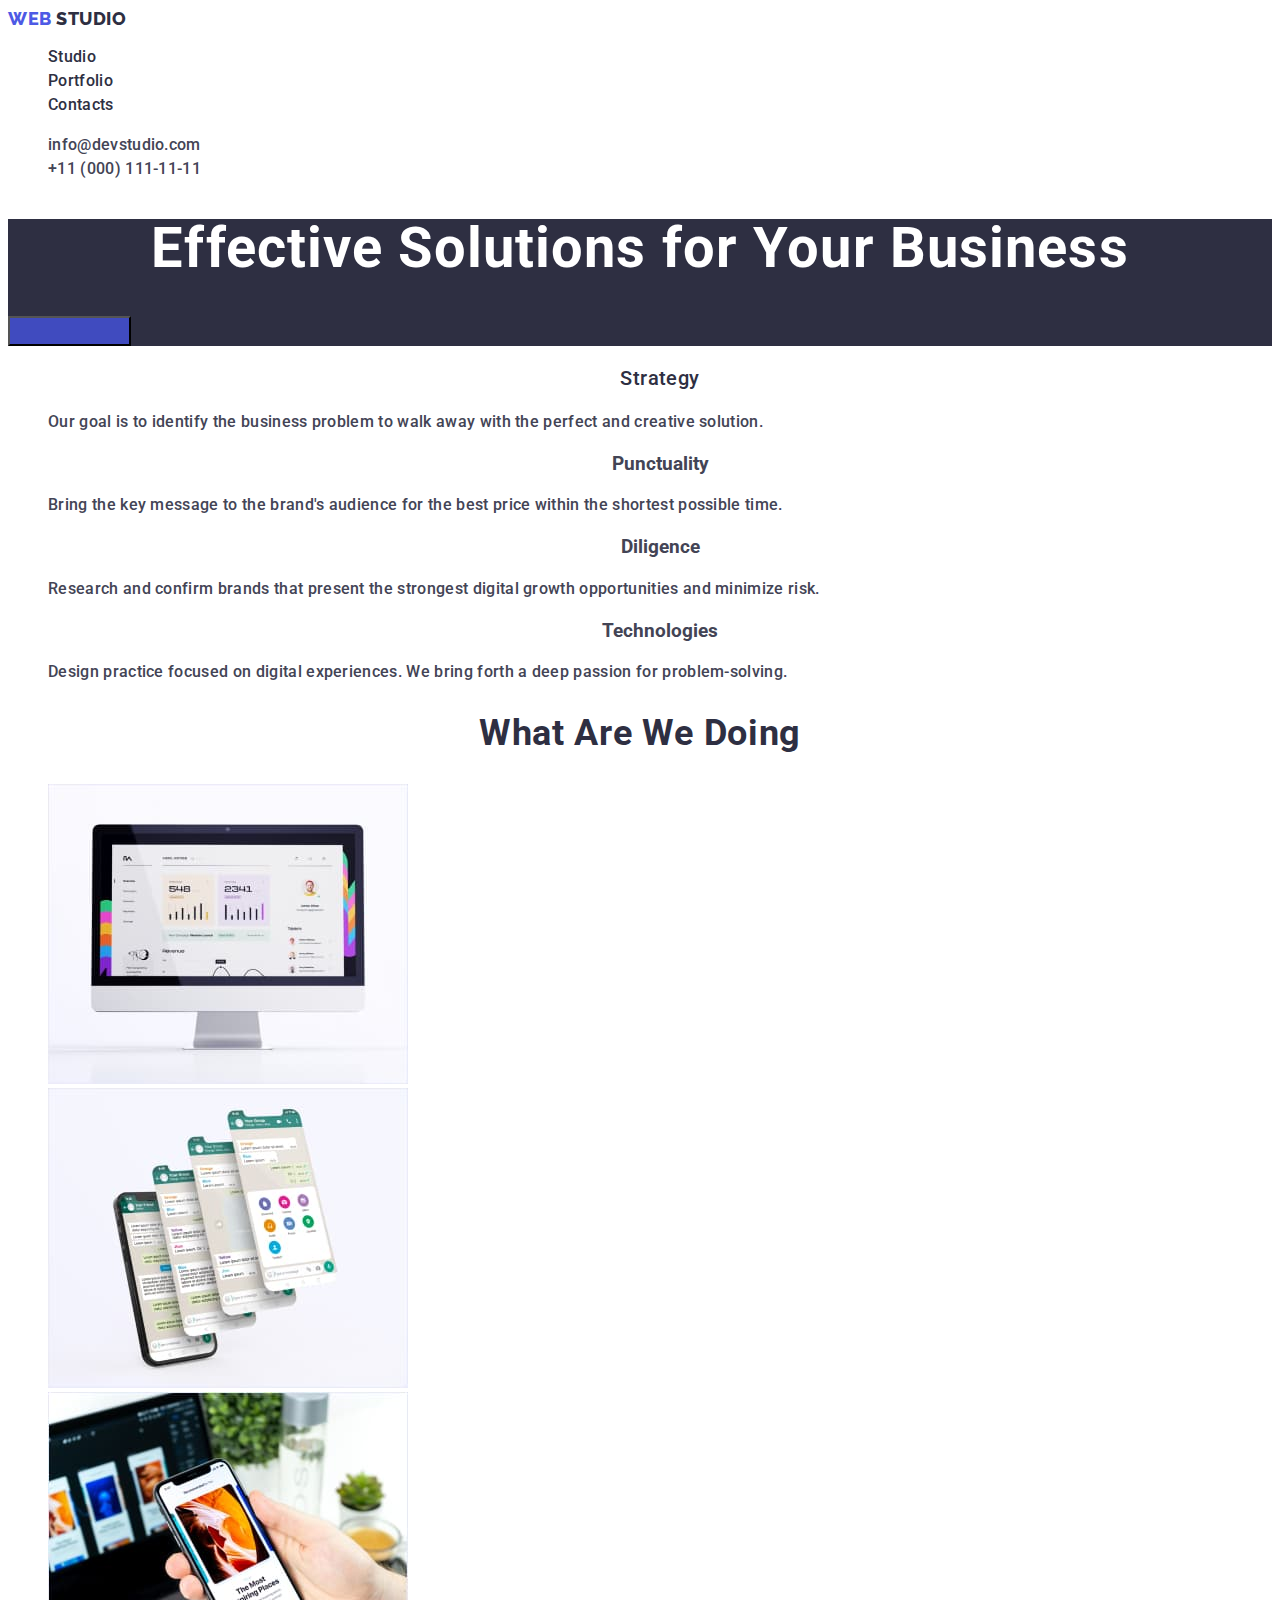
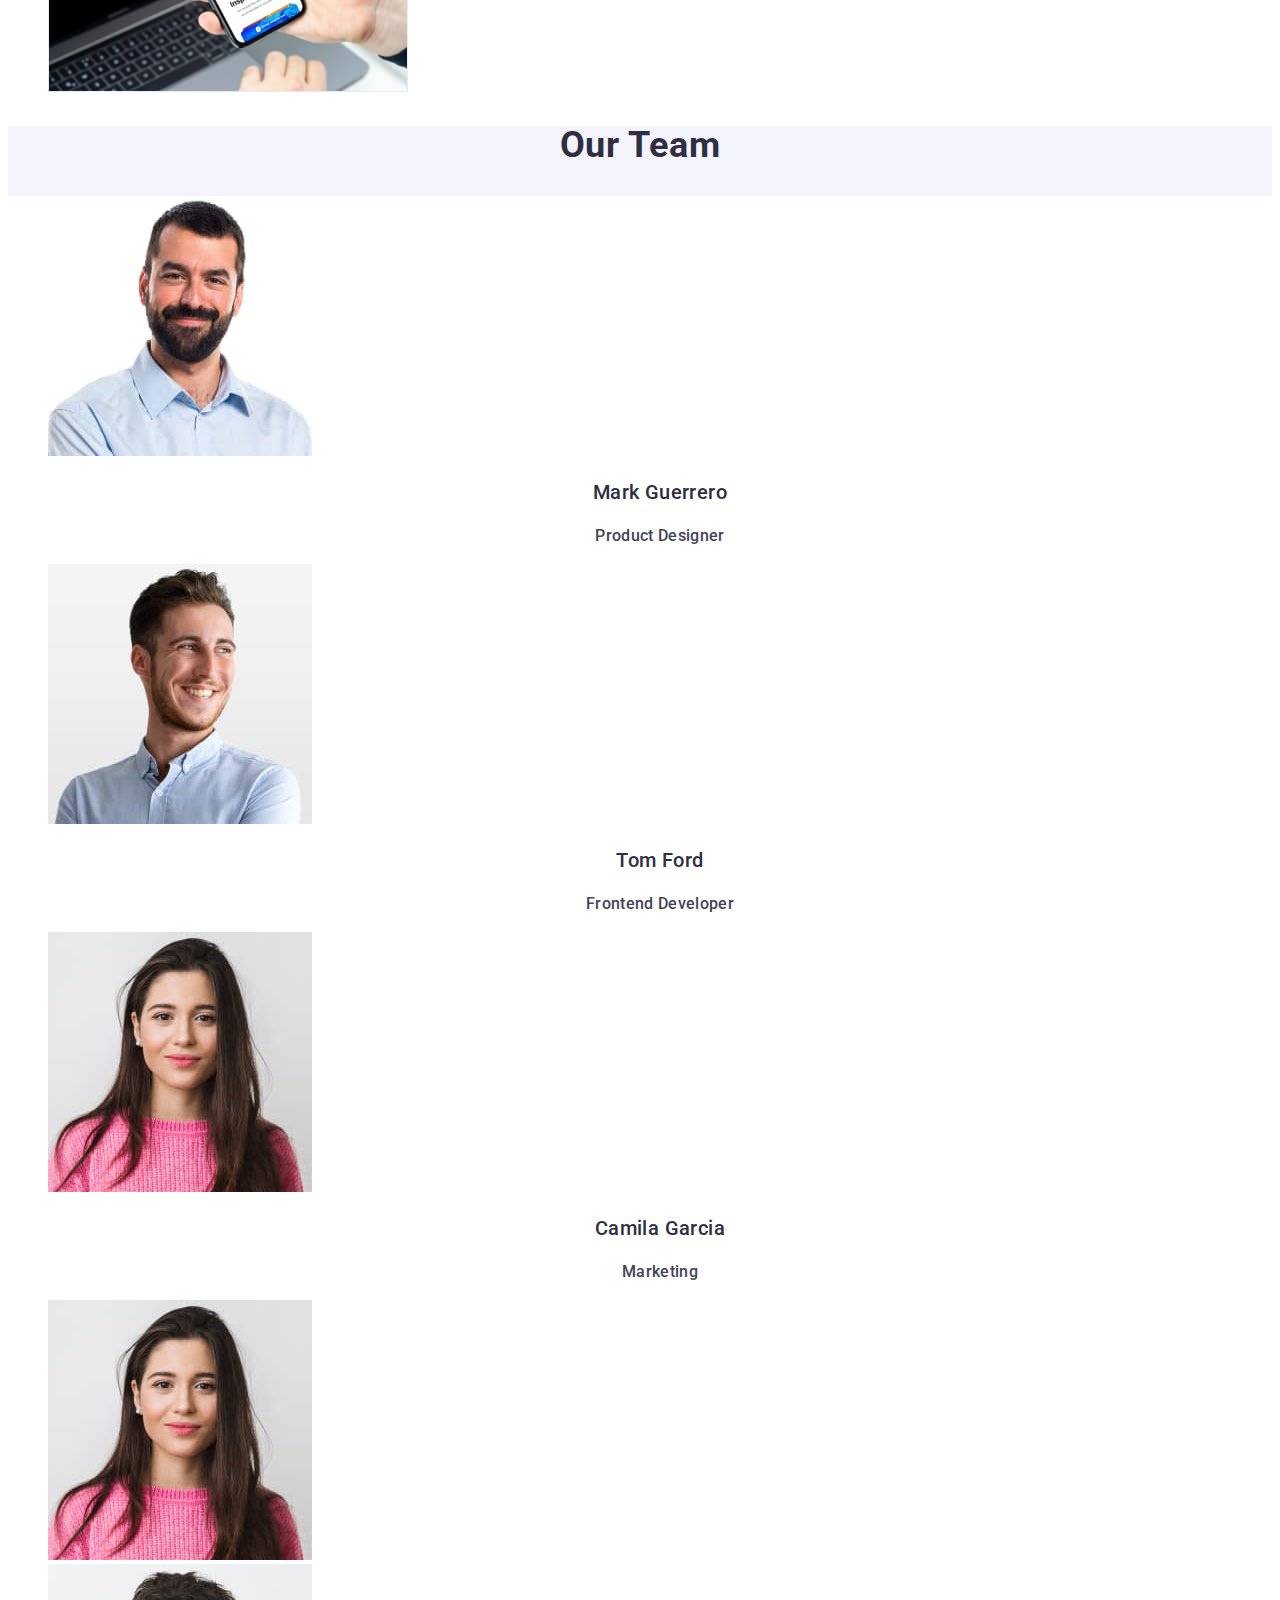
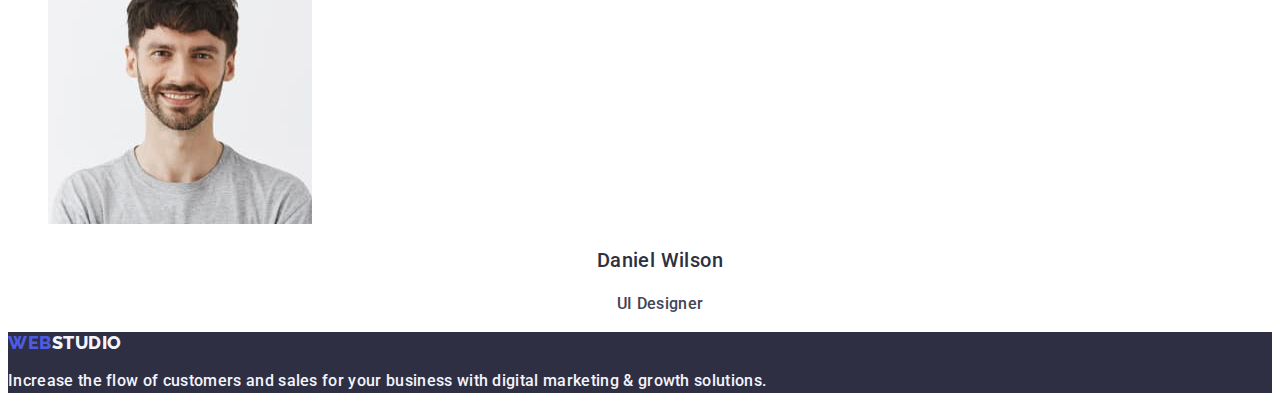
==== index.html @ c2cd4d09 "1" ====
<!DOCTYPE html>
<html lang="en">

<head>
    <meta charset="UTF-8">
    <meta name="viewport" content="width=device-width, initial-scale=1.0">
    <link rel="preconnect" href="https://fonts.googleapis.com">
    <link rel="preconnect" href="https://fonts.gstatic.com" crossorigin>
    <link href="https://fonts.googleapis.com/css2?family=Raleway:wght@800&family=Roboto:wght@400;500;700&display=swap"
        rel="stylesheet">
    <link rel="stylesheet" href="./css/styles.css">
    <title> Web studio </title>
</head>

<body>
    <header class="header">
        <nav class="header-navigation">
            <a href="index.html" class="header-logo-link link logo">Web
                <span class="logo-accent">Studio</span>
            </a>
            <ul class="header-menu list">
                <li class="header-menu-item"><a href="index.html" class=" header-menu-link link text">Studio</a>
                </li>
                <li class="header-menu-item"><a href="./portfolio.html" class="header-menu-link link text">Portfolio</a>
                </li>
                <li class="header-menu-item"><a href="" class="header-menu-link link text">Contacts</a></li>
            </ul>
        </nav>
        <!--Contacts-->
        <address class="header-adress">
            <ul class="header-contacts list">
                <li class="header-contacts-item">
                    <a href="mailto:info@devstudio.com" target="_blank" rel="noopener noreferrer"
                        class="header-contacts-link link text">
                        info@devstudio.com
                    </a>
                </li>
                <li class="header-contacts-item"> <a href="tel:+110001111111" target="_blank" rel="noopener noreferrer"
                        class="header-contacts-link link text">+11 (000) 111-11-11</a>
                </li>
            </ul>
        </address>
    </header>

    <main>
        <section class="hero">
            <h1 class="hero-title">Effective Solutions for Your Business</h1>
            <button type="button" class="hero-button button">
                Order Service
            </button>
        </section>
        <section class="advantages">
            <h1 class="visually-hidden"> Feature </h1>
            <ul class="advantages-list list">
                <li class="advantages-item">
                    <h3 class="advantages-subtitle hed3">Strategy</h3>
                    <p class="advantages-item-text text">Our goal is to identify the business problem to walk away with
                        the
                        perfect and creative
                        solution.
                    </p>
                </li>
                <li class="advantages-item">
                    <h3 class="advantages-subtitle h3">Punctuality</h3>
                    <p class="advantages-item-text text">Bring the key message to the brand's audience for the best
                        price
                        within the shortest possible
                        time.
                    </p>
                </li>
                <li class="advantages-item">
                    <h3 class="advantages-subtitle h3">Diligence</h3>
                    <p class="advantages-item-text text">Research and confirm brands that present the strongest digital
                        growth opportunities and
                        minimize risk.</p>
                </li>
                <li class="advantages-item">
                    <h3 class="advantages-subtitle h3">Technologies</h3>
                    <p class="advantages-item-text text">Design practice focused on digital experiences. We bring forth
                        a
                        deep passion for
                        problem-solving.
                    </p>
                </li>
            </ul>
        </section>
        <section class="doing">
            <h2 class="doing-title hed2">What are we doing</h2>
            <ul class="doing-list list">
                <li class="doing-item"> <img src="./images/what/computer.jpg" alt="computer" width="360" height="300"
                        class="doing-img">
                </li>
                <li class="doing-item"><img src="./images/what/Rectangle71.jpg" alt="advertising" width="360"
                        height="300" class="doing-img"></li>
                <li class="doing-item"><img src="./images/what/handy.jpg" alt="mobile phone" width="360" height="300"
                        class="doing-img">
                </li>
            </ul>
        </section>
        <section class="team">
            <h2 class="team-title hed2"> Our Team</h2>
            <ul class="team-list list">
                <li class="team-item"><img src="./images/team_card/product_designer.jpg" alt="Mark Guerrero Designer"
                        width="264" height="260" class="team-img">
                    <h3 class="team-subtitle hed3">Mark Guerrero</h3>
                    <p class="team-subtile-text text">Product Designer</p>
                </li>
                <li class="team-item"><img src="./images/team_card/frontend_developer.jpg" alt="Tom Ford front develper"
                        width="264" height="260">
                    <h3 class="team-subtitle hed3">Tom Ford</h3>
                    <p class="team-subtile-text text">Frontend Developer</p>
                <li class="team-item"><img src="./images/team_card/marketing.jpg" alt="Camila Garcia Marketing"
                        width="264" height="260">
                    <h3 class="team-subtitle hed3">Camila Garcia</h3>
                    <p class="team-subtile-text text">Marketing</p>
                </li>
                <li class="team-item"><img src="./images/team_card/marketing.jpg" alt="Camila Garcia Marketing"
                        width="264" height="260">
                <li><img src="./images/team_card/utI_designer.jpg" alt="Daniel Wilson Designer" width="264"
                        height="260">
                    <h3 class="team-subtitle hed3">Daniel Wilson</h3>
                    <p class="team-subtile-text text">UI Designer</p>
                </li>
            </ul>
        </section>
    </main>

    <footer class="footer">
        <a href="./index.html" class="footter-logo-link link logo">Web<span class="logo-accent logo light">Studio</span>
        </a>

        <p class="footer-text text">Increase the flow of customers and sales for your business with digital marketing
            &#x26;
            growth solutions.
        </p>
    </footer>
</body>

</html>
---- css/styles.css ----
:root {
        --accent-color: #4D5AE5;
        --color: #2e2f42;
        --add-color: #434455;
        --light-color: #ffffff;
    }

    body {
        font-family: "Roboto", sans-serif;
        color: #434455;
        background-color: #ffffff;
    }

    .visually-hidden {
        position: absolute;
        width: 1px;
        height: 1px;
        margin: -1px;
        border: 0;
        padding: 0;
        white-space: nowrap;
        clip-path: inset(100%);
        clip: rect(0 0 0 0);
        overflow: hidden;
    }

    .link {
        text-decoration: none;
    }

    .list {
        list-style-type: none;
    }

    .hed2 {
        color: var(--color);
        text-align: center;
        font-family: inherit;
        font-size: 36px;
        font-weight: 700;
        line-height: 1.11;
        letter-spacing: 0.02em;
        text-transform: capitalize;

    }

    .hed3 {
        color: var(--color);
        font-size: 20px;
        font-family: inherit;
        font-weight: 500;
        line-height: 1.2;
        letter-spacing: 0.02em;
    }

    .text {
        font-family: inherit;
        font-size: 16px;
        font-weight: 500;
        line-height: 1.5;
        letter-spacing: 0.02em;
    }

    .button {
        text-align: center;
        font-family: inherit;
        font-size: 16px;
        font-weight: 500;
        line-height: 1.5;
        letter-spacing: 0.04em;
        cursor: pointer;
    }

    /*----------------HEADER----------------*/
    header-adress {}

    .logo {
        font-size: 18px;
        font-family: "Raleway", sans-serif;
        font-weight: 800;
        line-height: 1.17;
        letter-spacing: 0.03em;
        text-transform: uppercase;
        /* display: flex;*/
        flex-direction: column;
        justify-content: center;
    }

    .header-logo-link {
        color: var(--accent-color);
        width: 44px;
        height: 21px;
    }

    .logo-accent {
        color: var(--color);
        width: 71px;
    }

    .header-menu-link {
        color: var(--color);
    }

    .header-menu-link:hover,
    .header-menu-link:focus {
        color: #404bbf;
    }

    .header-contacts-link {
        color: var(--add-color);
        font-family: inherit;
        font-size: 16px;
        line-height: 1.5;
        letter-spacing: 0.02em;
        font-style: normal;
    }

    .header-contacts-link:hover,
    .header-contacts-link:focus {
        color: #404bbf;
    }

    /*!------------------------HERO------------------*/
    .hero {
        background-color: var(--color);
    }

    .hero-title {
        color: var(--light-color);
        text-align: center;
        font-family: inherit;
        font-size: 56px;
        font-weight: 700;
        line-height: 1.07;
        letter-spacing: 0.02em;
    }

    .hero-button {
        color: #404BBF;
        background-color: #404BBF;
    }

    /**-------------ADVANAGES---------------*/
    .advantages {}

    .advantages-list {}

    .advantages-item {}

    .advantages-subtitle {
        text-align: center;
    }

    .advantages-item-text {
        color: var(--add-color);
    }

    /*!-----------------------DOING------------------*/
    .doing {}

    .doing-title {}

    .doing-list {}

    .doing-item {}

    .doing-img {}

    /*----------------TEAM----------------*/
    .team {
        background-color: #F4F4FD;
    }

    .team-title {}

    .team-list {
        background-color: var(--light-color);
    }

    .team-item {}

    .team-img {}

    .team-subtitle {
        text-align: center;
    }

    .team-subtile-text {
        color: var(--add-color);
        text-align: center;
    }

    /*?----------------FOOTER---------------*/
    .footer {
        background-color: var(--color);
    }

    .logo-accent.light {
        color: #F4F4FD;
    }

    .footter-logo-link {
        color: var(--accent-color);
        width: 44px;
        height: 21px;
    }

    .footer-text {
        color: #F4F4FD;

    }

    /*?-----------------PORTFOLIO----------------*/
    .porfolio {}

    .porfolio-list-nav {}

    .portfolio-nav-item {}

    .porfolio-button {}

    .porfolio-button.dark {
        color: var(--light-color);
        background-color: #404BBF;
    }

    .porfolio-button.light {
        color: var(--accent-color);
        background-color: #F4F4FD;
    }

    .portfolio-list-card {}

    .portfolio-card-item {}

    .portfolio-card-title {}

    .portfolio-card-link {}

    .portfolio-card-subtitle {
        color: var(--add-color);
    }

    .portfolio-subile-link {}
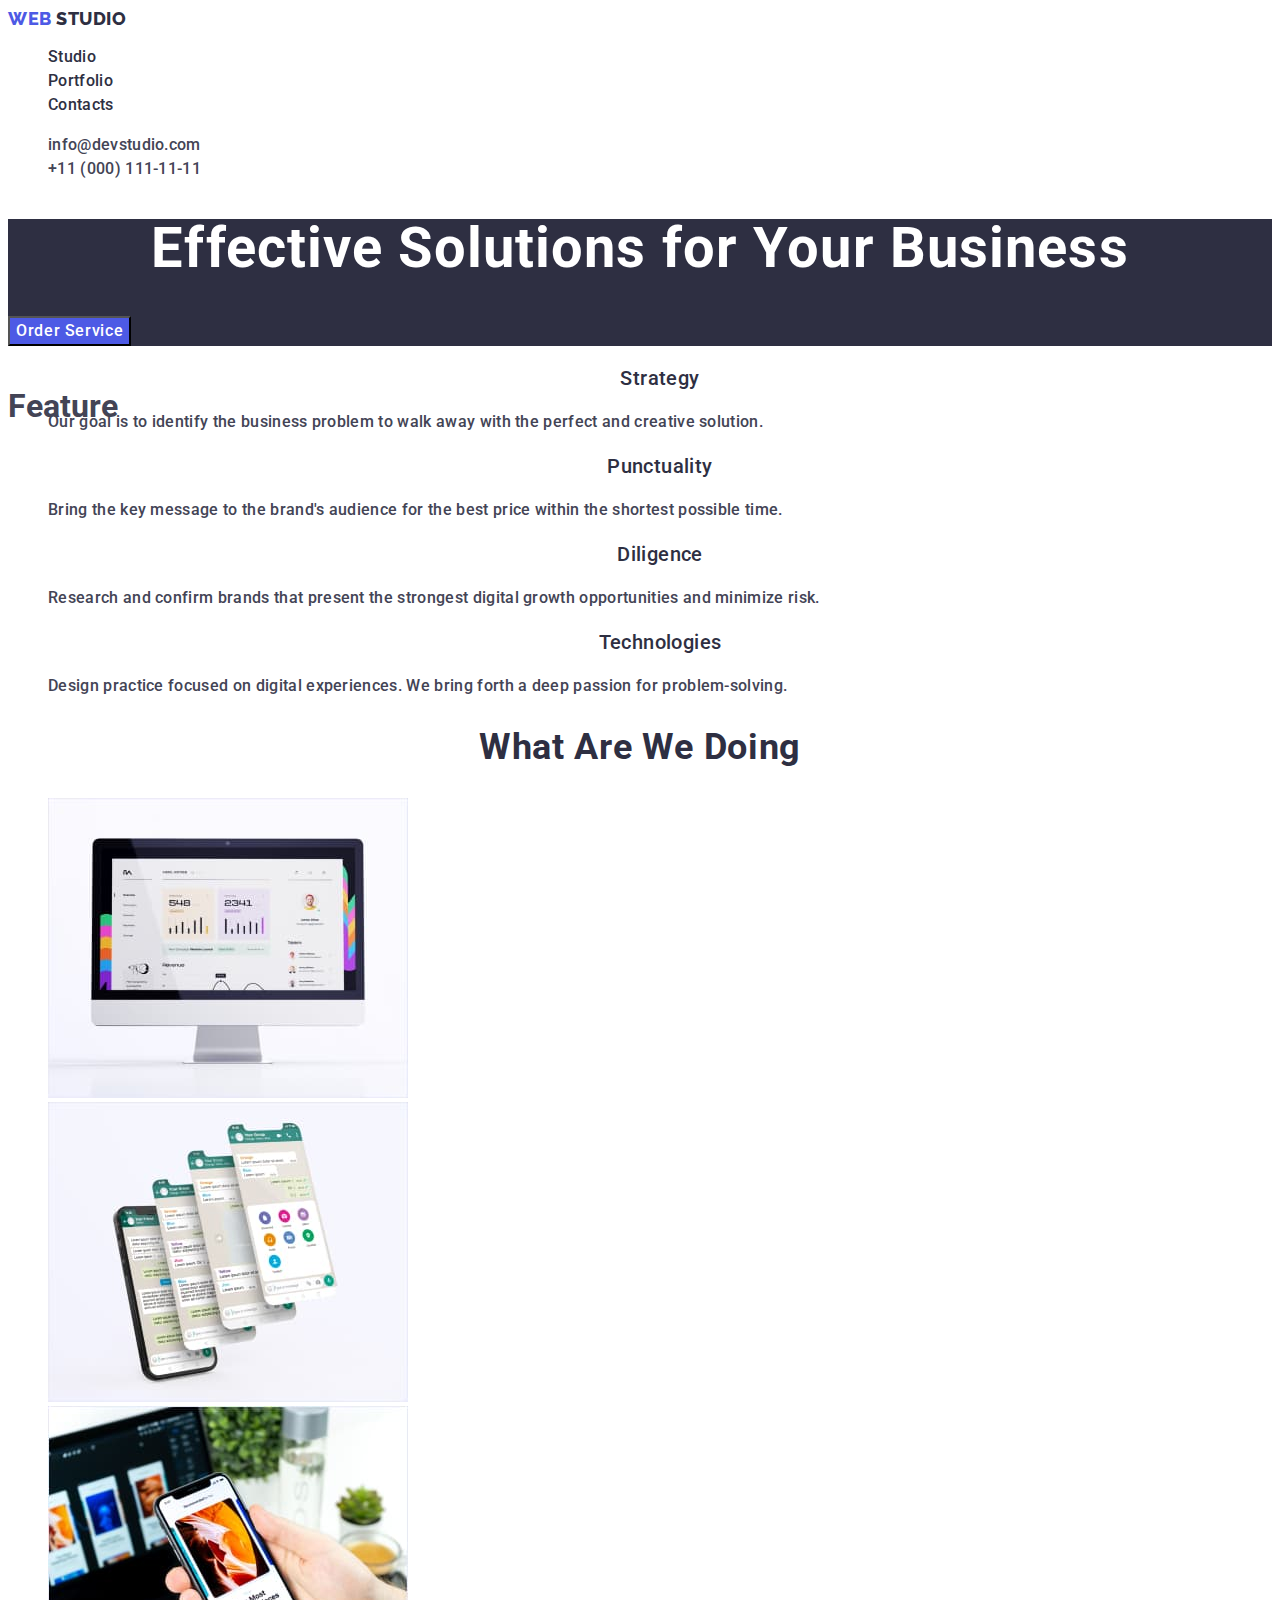
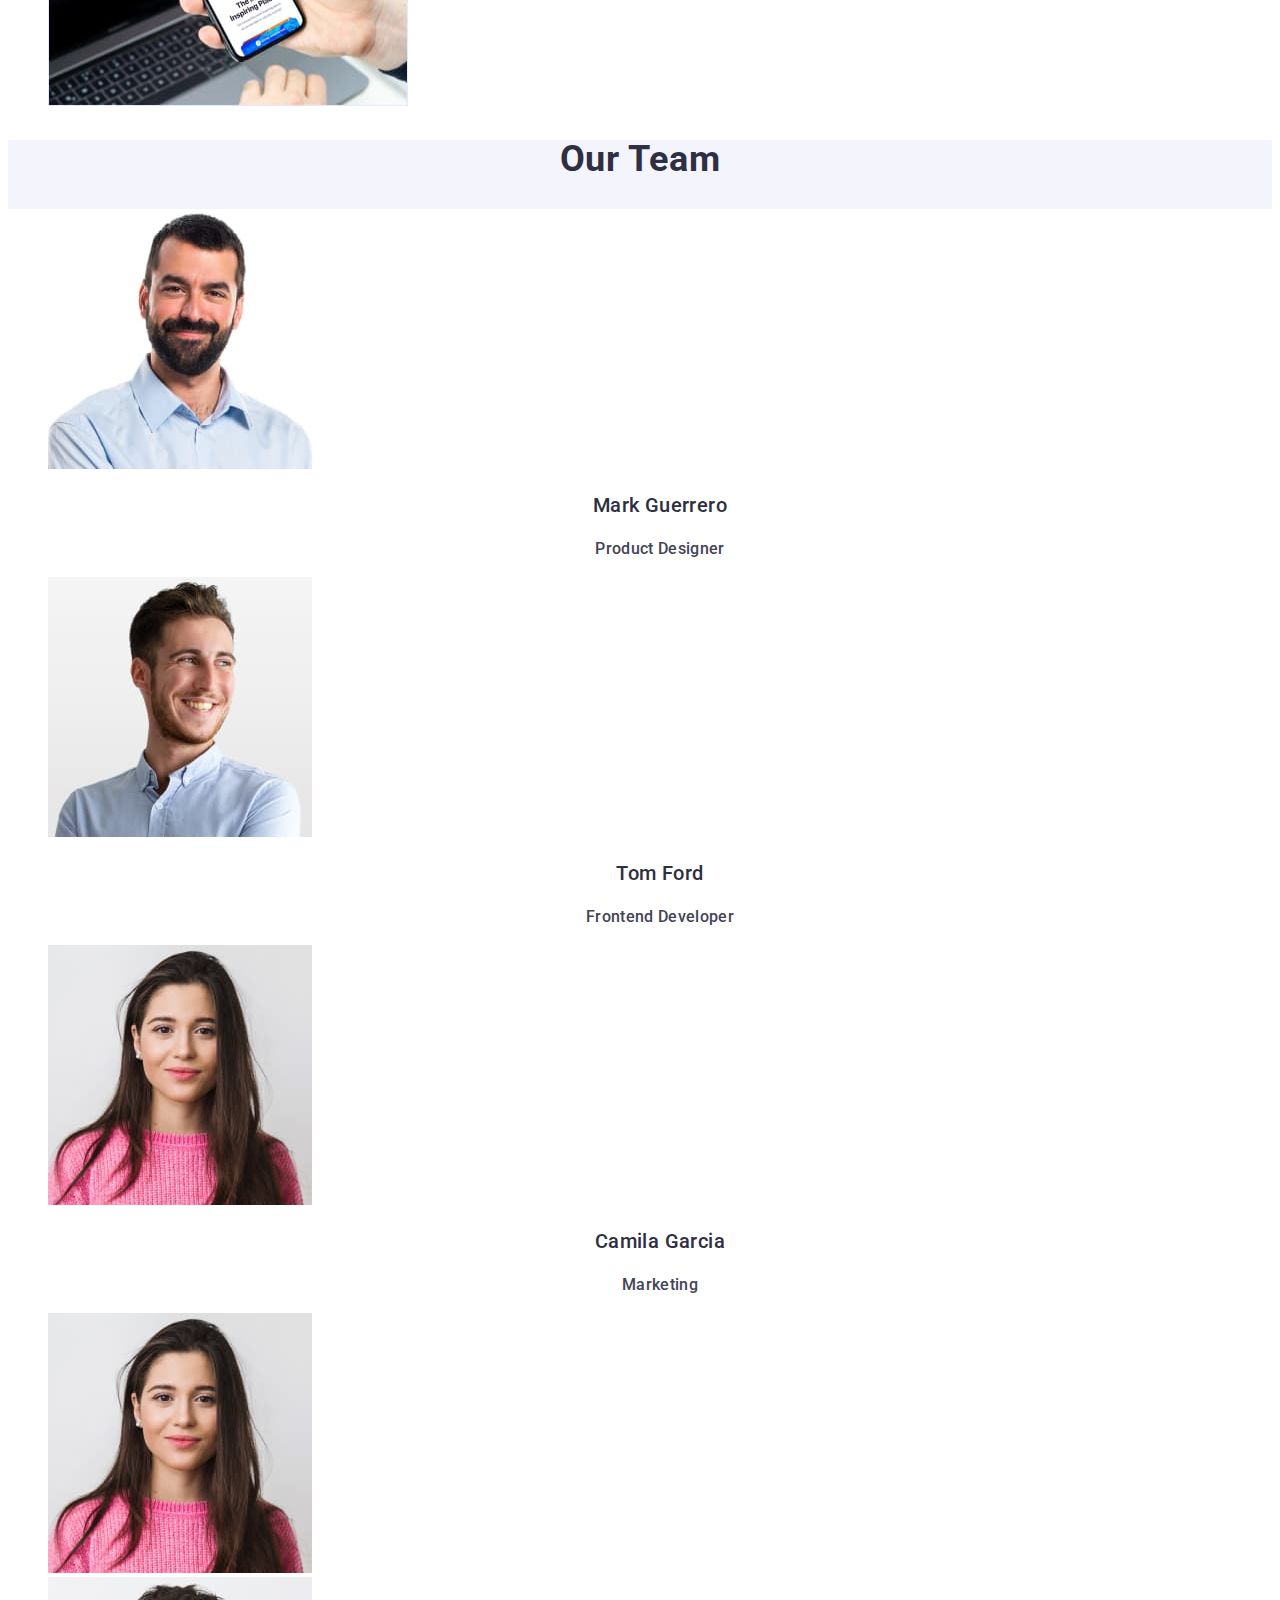
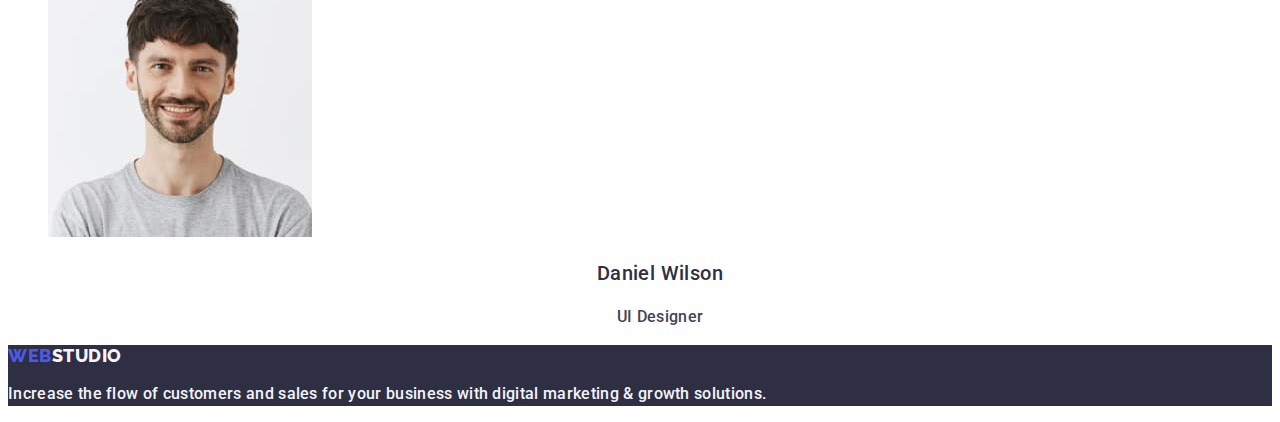
==== commit 946e5dfc: "1" ====
--- a/index.html
+++ b/index.html
@@ -15,11 +15,11 @@
 <body>
     <header class="header">
         <nav class="header-navigation">
-            <a href="index.html" class="header-logo-link link logo">Web
+            <a href="./index.html" class="header-logo-link link logo">Web
                 <span class="logo-accent">Studio</span>
             </a>
             <ul class="header-menu list">
-                <li class="header-menu-item"><a href="index.html" class=" header-menu-link link text">Studio</a>
+                <li class="header-menu-item"><a href="./index.html" class=" header-menu-link link text">Studio</a>
                 </li>
                 <li class="header-menu-item"><a href="./portfolio.html" class="header-menu-link link text">Portfolio</a>
                 </li>
@@ -61,7 +61,7 @@
                     </p>
                 </li>
                 <li class="advantages-item">
-                    <h3 class="advantages-subtitle h3">Punctuality</h3>
+                    <h3 class="advantages-subtitle hed3">Punctuality</h3>
                     <p class="advantages-item-text text">Bring the key message to the brand's audience for the best
                         price
                         within the shortest possible
@@ -69,17 +69,15 @@
                     </p>
                 </li>
                 <li class="advantages-item">
-                    <h3 class="advantages-subtitle h3">Diligence</h3>
+                    <h3 class="advantages-subtitle hed3">Diligence</h3>
                     <p class="advantages-item-text text">Research and confirm brands that present the strongest digital
                         growth opportunities and
                         minimize risk.</p>
                 </li>
                 <li class="advantages-item">
-                    <h3 class="advantages-subtitle h3">Technologies</h3>
+                    <h3 class="advantages-subtitle hed3">Technologies</h3>
                     <p class="advantages-item-text text">Design practice focused on digital experiences. We bring forth
-                        a
-                        deep passion for
-                        problem-solving.
+                        a deep passion for problem-solving.
                     </p>
                 </li>
             </ul>
--- a/css/styles.css
+++ b/css/styles.css
@@ -13,14 +13,14 @@
 
     .visually-hidden {
         position: absolute;
-        width: 1px;
+        /* width: 1px;
         height: 1px;
         margin: -1px;
         border: 0;
         padding: 0;
         white-space: nowrap;
         clip-path: inset(100%);
-        clip: rect(0 0 0 0);
+        clip: rect(0 0 0 0);*/
         overflow: hidden;
     }
 
@@ -62,6 +62,7 @@
     }
 
     .button {
+
         text-align: center;
         font-family: inherit;
         font-size: 16px;
@@ -72,7 +73,9 @@
     }
 
     /*----------------HEADER----------------*/
-    header-adress {}
+    header-adress {
+        font-style: normal;
+    }
 
     .logo {
         font-size: 18px;
@@ -88,8 +91,8 @@
 
     .header-logo-link {
         color: var(--accent-color);
-        width: 44px;
-        height: 21px;
+        /* width: 44px;
+        height: 21px;*/
     }
 
     .logo-accent {
@@ -123,6 +126,7 @@
     /*!------------------------HERO------------------*/
     .hero {
         background-color: var(--color);
+
     }
 
     .hero-title {
@@ -136,8 +140,8 @@
     }
 
     .hero-button {
-        color: #404BBF;
-        background-color: #404BBF;
+        color: var(--light-color);
+        background-color: #4D5AE5;
     }
 
     /**-------------ADVANAGES---------------*/
@@ -201,8 +205,8 @@
 
     .footter-logo-link {
         color: var(--accent-color);
-        width: 44px;
-        height: 21px;
+        /*width: 44px;
+        height: 21px;*/
     }
 
     .footer-text {
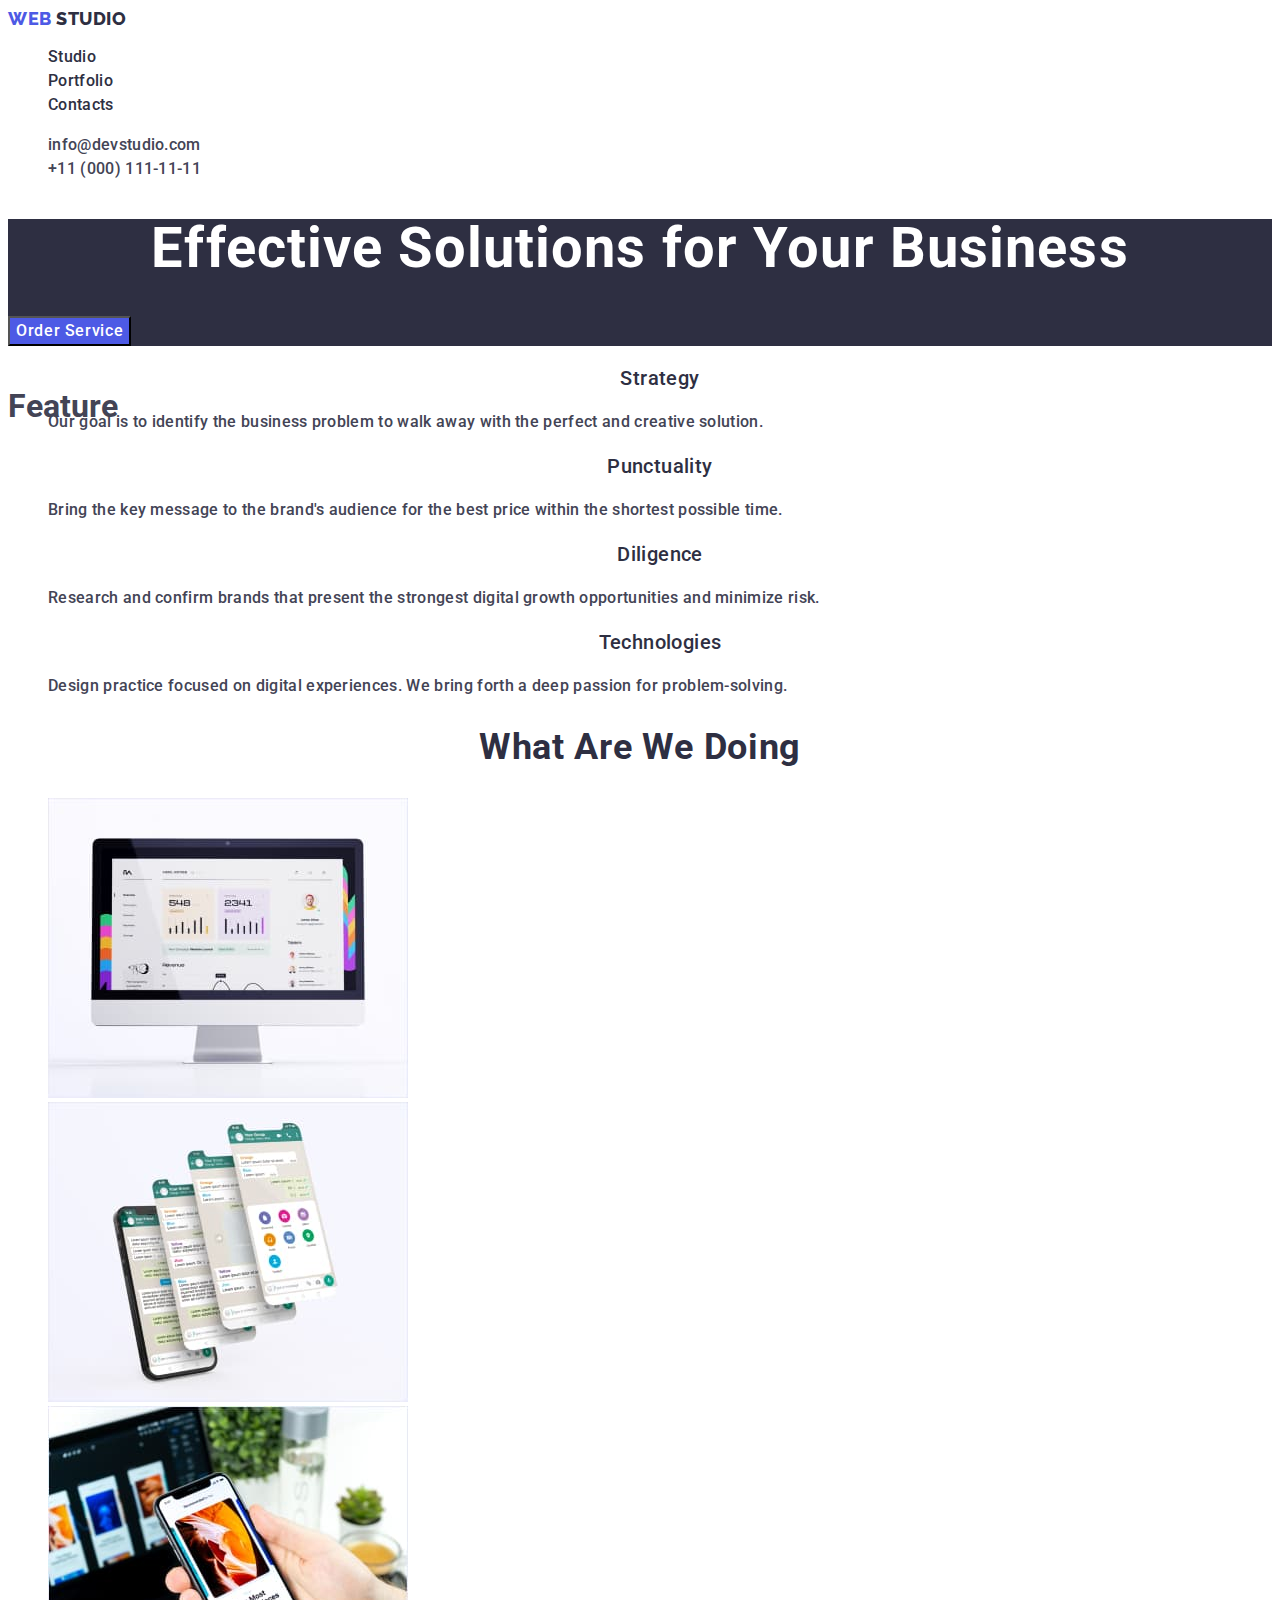
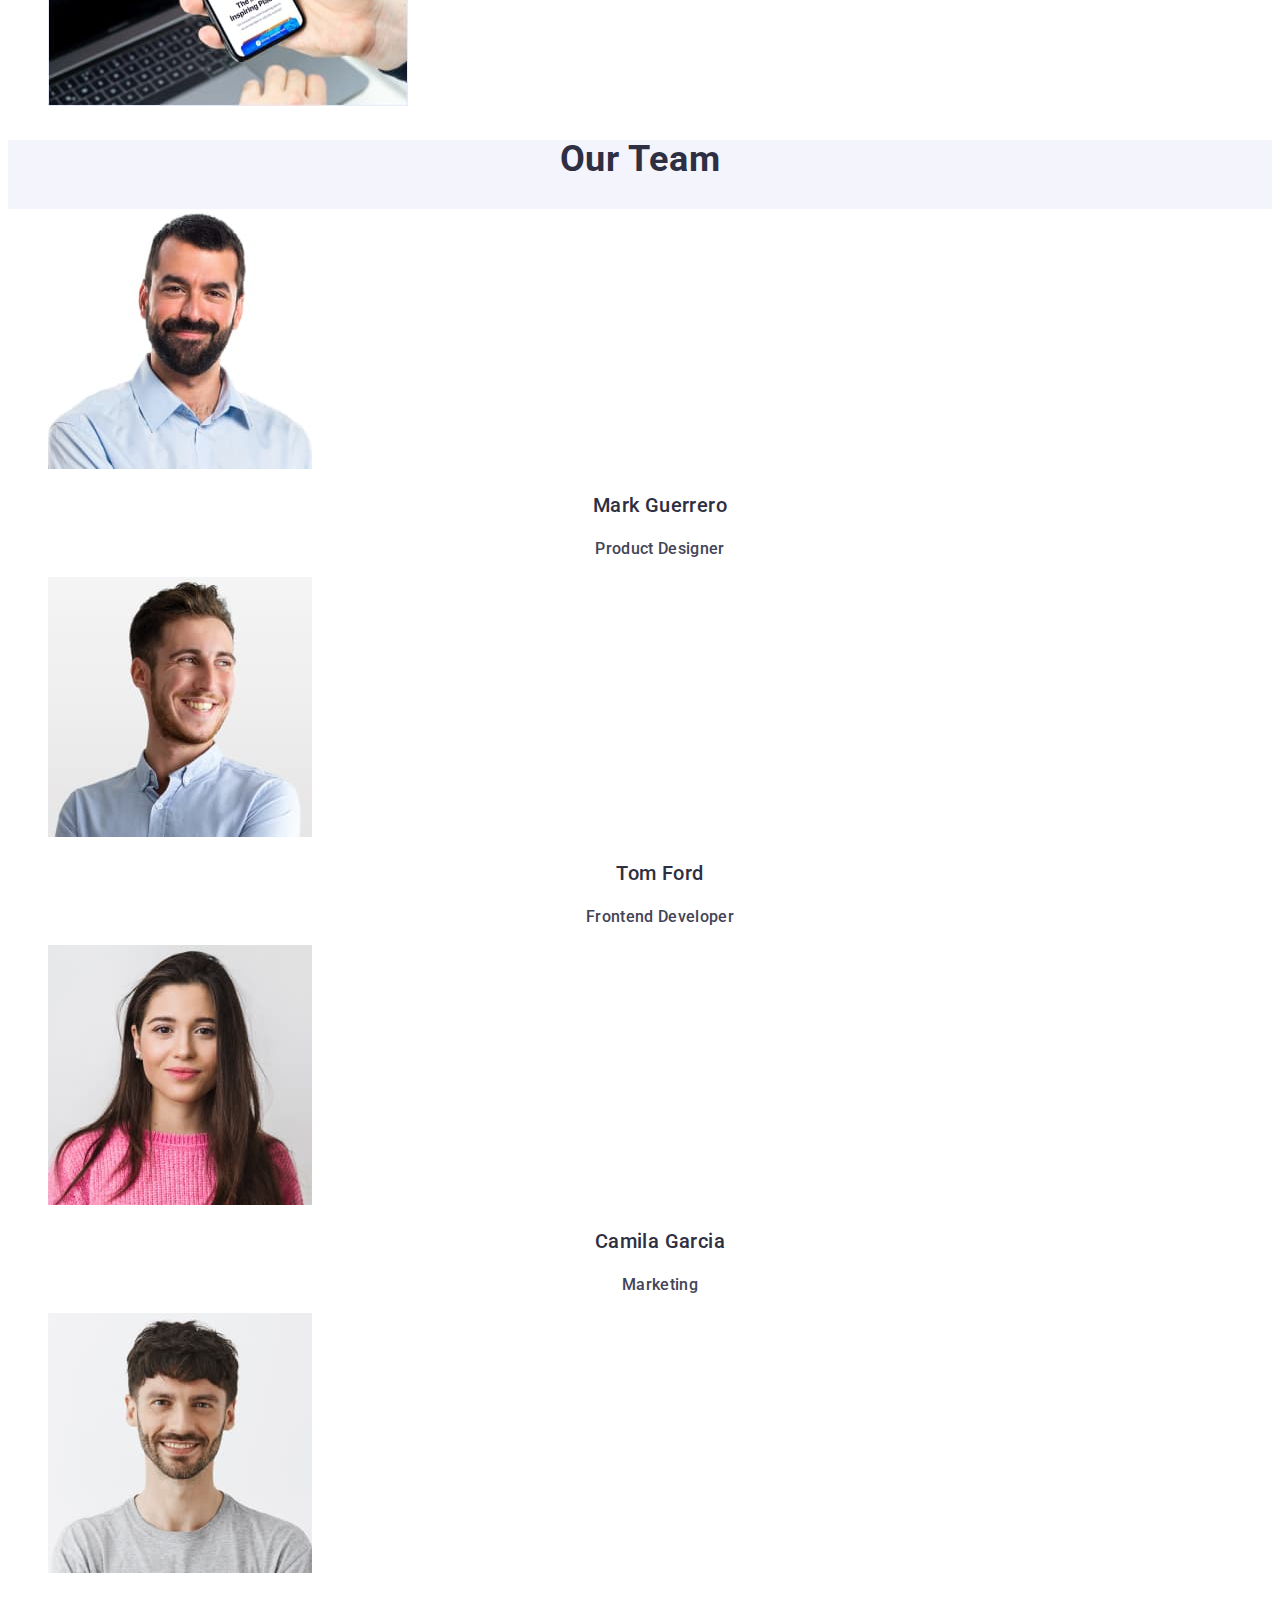
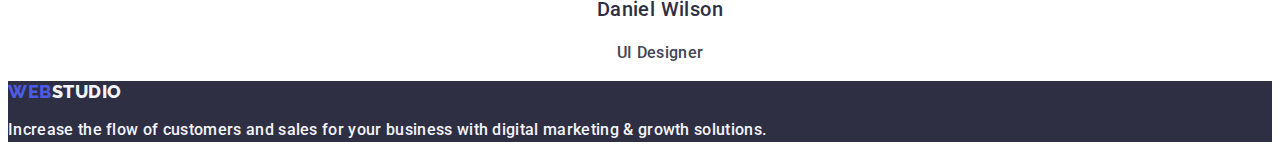
==== commit f882e21e: "Update index.html" ====
--- a/index.html
+++ b/index.html
@@ -112,8 +112,6 @@
                     <h3 class="team-subtitle hed3">Camila Garcia</h3>
                     <p class="team-subtile-text text">Marketing</p>
                 </li>
-                <li class="team-item"><img src="./images/team_card/marketing.jpg" alt="Camila Garcia Marketing"
-                        width="264" height="260">
                 <li><img src="./images/team_card/utI_designer.jpg" alt="Daniel Wilson Designer" width="264"
                         height="260">
                     <h3 class="team-subtitle hed3">Daniel Wilson</h3>
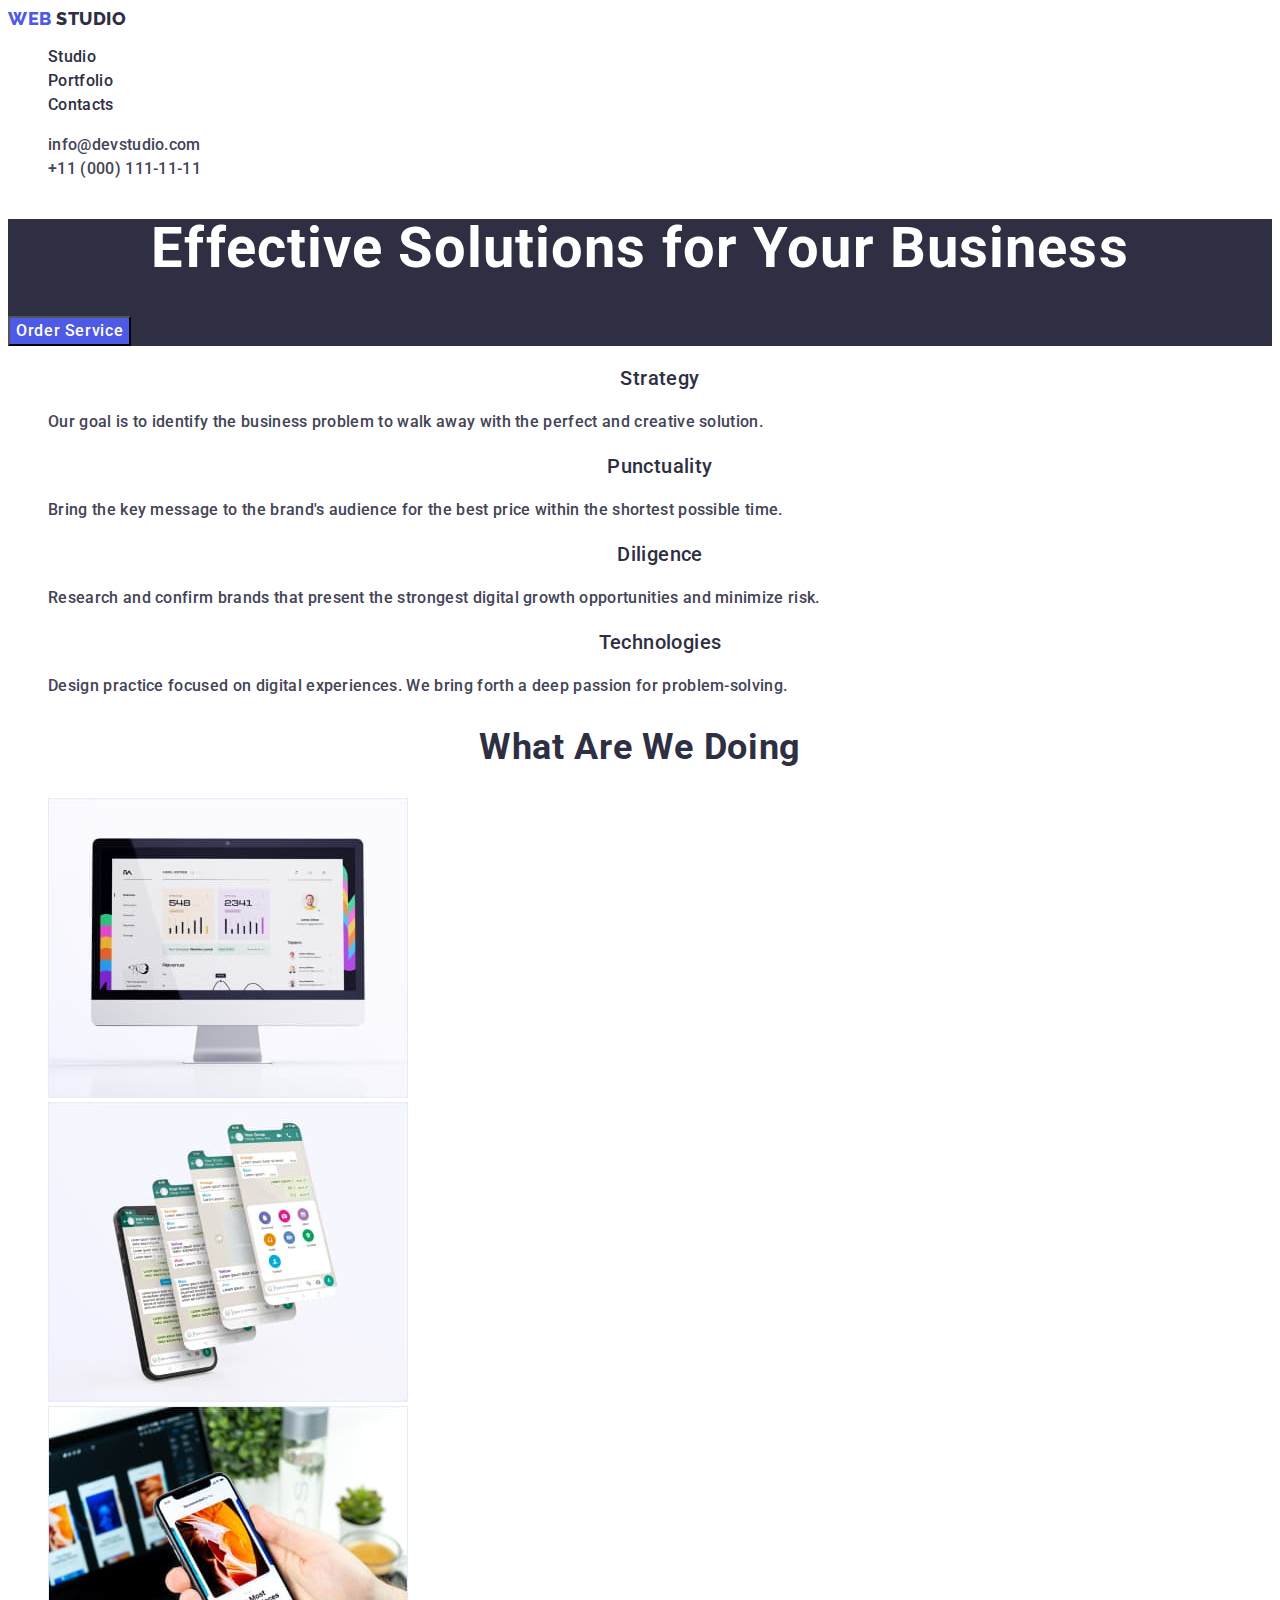
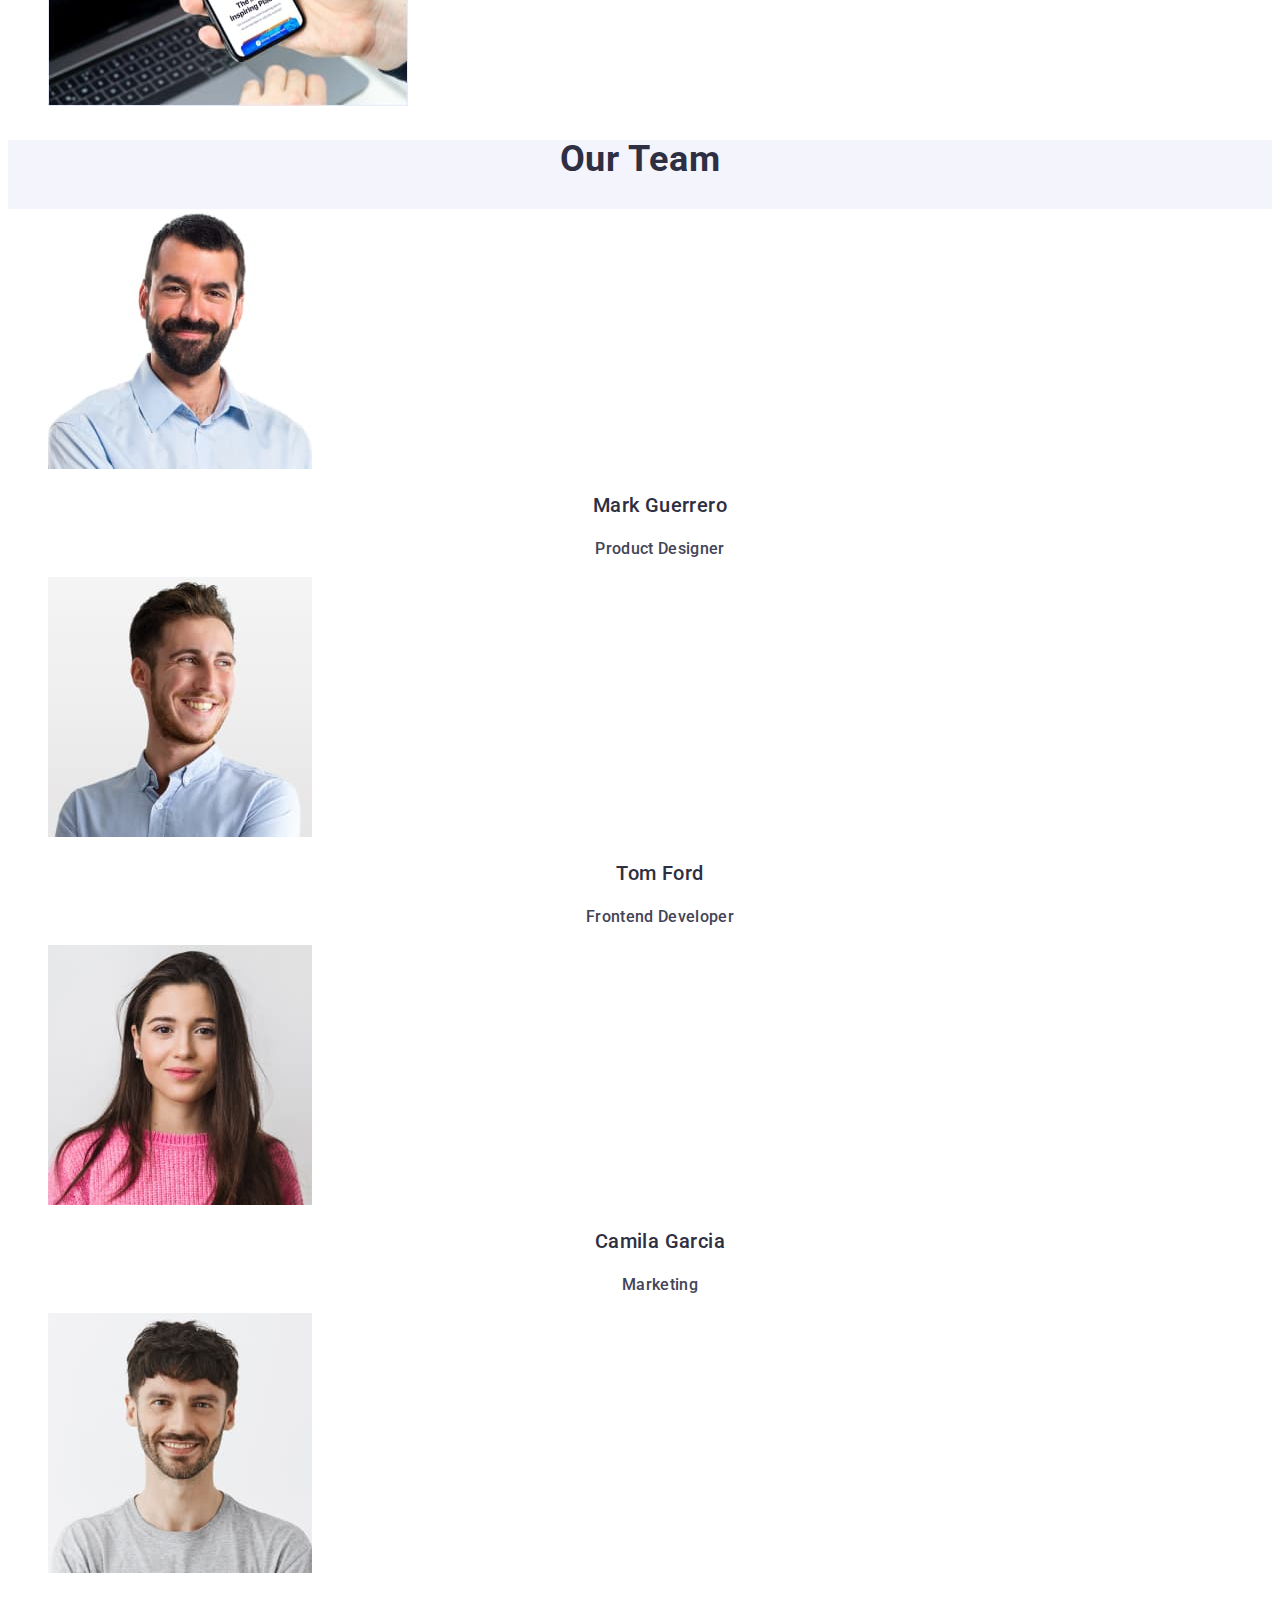
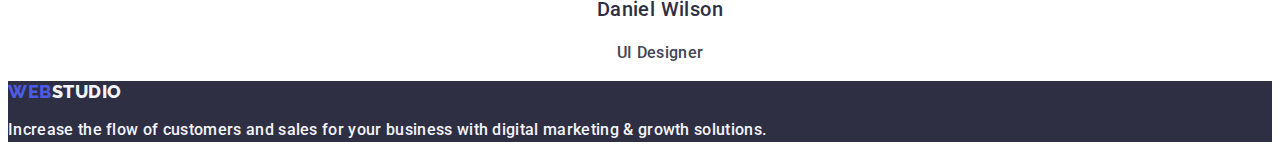
==== commit e03f2b5a: "h2h3" ====
--- a/index.html
+++ b/index.html
@@ -53,15 +53,13 @@
             <h1 class="visually-hidden"> Feature </h1>
             <ul class="advantages-list list">
                 <li class="advantages-item">
-                    <h3 class="advantages-subtitle hed3">Strategy</h3>
+                    <h3 class="advantages-subtitle">Strategy</h3>
                     <p class="advantages-item-text text">Our goal is to identify the business problem to walk away with
-                        the
-                        perfect and creative
-                        solution.
+                        the perfect and creative solution.
                     </p>
                 </li>
                 <li class="advantages-item">
-                    <h3 class="advantages-subtitle hed3">Punctuality</h3>
+                    <h3 class="advantages-subtitle">Punctuality</h3>
                     <p class="advantages-item-text text">Bring the key message to the brand's audience for the best
                         price
                         within the shortest possible
@@ -69,13 +67,13 @@
                     </p>
                 </li>
                 <li class="advantages-item">
-                    <h3 class="advantages-subtitle hed3">Diligence</h3>
+                    <h3 class="advantages-subtitle">Diligence</h3>
                     <p class="advantages-item-text text">Research and confirm brands that present the strongest digital
                         growth opportunities and
                         minimize risk.</p>
                 </li>
                 <li class="advantages-item">
-                    <h3 class="advantages-subtitle hed3">Technologies</h3>
+                    <h3 class="advantages-subtitle">Technologies</h3>
                     <p class="advantages-item-text text">Design practice focused on digital experiences. We bring forth
                         a deep passion for problem-solving.
                     </p>
@@ -83,7 +81,7 @@
             </ul>
         </section>
         <section class="doing">
-            <h2 class="doing-title hed2">What are we doing</h2>
+            <h2 class="doing-title">What are we doing</h2>
             <ul class="doing-list list">
                 <li class="doing-item"> <img src="./images/what/computer.jpg" alt="computer" width="360" height="300"
                         class="doing-img">
@@ -96,25 +94,26 @@
             </ul>
         </section>
         <section class="team">
-            <h2 class="team-title hed2"> Our Team</h2>
+            <h2 class="team-title"> Our Team</h2>
             <ul class="team-list list">
                 <li class="team-item"><img src="./images/team_card/product_designer.jpg" alt="Mark Guerrero Designer"
                         width="264" height="260" class="team-img">
-                    <h3 class="team-subtitle hed3">Mark Guerrero</h3>
+                    <h3 class="team-subtitle">Mark Guerrero</h3>
                     <p class="team-subtile-text text">Product Designer</p>
                 </li>
                 <li class="team-item"><img src="./images/team_card/frontend_developer.jpg" alt="Tom Ford front develper"
                         width="264" height="260">
-                    <h3 class="team-subtitle hed3">Tom Ford</h3>
+                    <h3 class="team-subtitle">Tom Ford</h3>
                     <p class="team-subtile-text text">Frontend Developer</p>
+                </li>
                 <li class="team-item"><img src="./images/team_card/marketing.jpg" alt="Camila Garcia Marketing"
                         width="264" height="260">
-                    <h3 class="team-subtitle hed3">Camila Garcia</h3>
+                    <h3 class="team-subtitle">Camila Garcia</h3>
                     <p class="team-subtile-text text">Marketing</p>
                 </li>
                 <li><img src="./images/team_card/utI_designer.jpg" alt="Daniel Wilson Designer" width="264"
                         height="260">
-                    <h3 class="team-subtitle hed3">Daniel Wilson</h3>
+                    <h3 class="team-subtitle">Daniel Wilson</h3>
                     <p class="team-subtile-text text">UI Designer</p>
                 </li>
             </ul>
--- a/css/styles.css
+++ b/css/styles.css
@@ -3,6 +3,9 @@
         --color: #2e2f42;
         --add-color: #434455;
         --light-color: #ffffff;
+        --ligft-ir-color: #F4F4FD;
+        --iris-color: #404BBF;
+
     }
 
     body {
@@ -13,14 +16,14 @@
 
     .visually-hidden {
         position: absolute;
-        /* width: 1px;
+        width: 1px;
         height: 1px;
         margin: -1px;
         border: 0;
         padding: 0;
         white-space: nowrap;
         clip-path: inset(100%);
-        clip: rect(0 0 0 0);*/
+        clip: rect(0 0 0 0);
         overflow: hidden;
     }
 
@@ -32,7 +35,7 @@
         list-style-type: none;
     }
 
-    .hed2 {
+    h2 {
         color: var(--color);
         text-align: center;
         font-family: inherit;
@@ -44,7 +47,7 @@
 
     }
 
-    .hed3 {
+    h3 {
         color: var(--color);
         font-size: 20px;
         font-family: inherit;
@@ -62,7 +65,6 @@
     }
 
     .button {
-
         text-align: center;
         font-family: inherit;
         font-size: 16px;
@@ -73,9 +75,6 @@
     }
 
     /*----------------HEADER----------------*/
-    header-adress {
-        font-style: normal;
-    }
 
     .logo {
         font-size: 18px;
@@ -106,7 +105,11 @@
 
     .header-menu-link:hover,
     .header-menu-link:focus {
-        color: #404bbf;
+        color: var(--iris-color);
+    }
+
+    .header-adress {
+        font-style: normal;
     }
 
     .header-contacts-link {
@@ -115,12 +118,11 @@
         font-size: 16px;
         line-height: 1.5;
         letter-spacing: 0.02em;
-        font-style: normal;
     }
 
     .header-contacts-link:hover,
     .header-contacts-link:focus {
-        color: #404bbf;
+        color: var(--iris-color);
     }
 
     /*!------------------------HERO------------------*/
@@ -141,7 +143,12 @@
 
     .hero-button {
         color: var(--light-color);
-        background-color: #4D5AE5;
+        background-color: var(--accent-color);
+    }
+
+    .hero-button:hover,
+    .hero-button:focus {
+        background-color: var(--iris-color);
     }
 
     /**-------------ADVANAGES---------------*/
@@ -172,7 +179,7 @@
 
     /*----------------TEAM----------------*/
     .team {
-        background-color: #F4F4FD;
+        background-color: var(--ligft-ir-color);
     }
 
     .team-title {}
@@ -200,7 +207,7 @@
     }
 
     .logo-accent.light {
-        color: #F4F4FD;
+        color: var(--ligft-ir-color);
     }
 
     .footter-logo-link {
@@ -210,7 +217,7 @@
     }
 
     .footer-text {
-        color: #F4F4FD;
+        color: var(--ligft-ir-color);
 
     }
 
@@ -223,15 +230,20 @@
 
     .porfolio-button {}
 
-    .porfolio-button.dark {
+    .porfolio-button {
+        color: var(--accent-color);
+        background-color: var(--ligft-ir-color);
+        |
+    }
+
+    .porfolio-button:hover,
+    .porfolio-button:focus {
         color: var(--light-color);
-        background-color: #404BBF;
-    }
-
-    .porfolio-button.light {
-        color: var(--accent-color);
-        background-color: #F4F4FD;
-    }
+        background-color: var(--iris-color);
+
+    }
+
+    .porfolio-button.light {}
 
     .portfolio-list-card {}
 
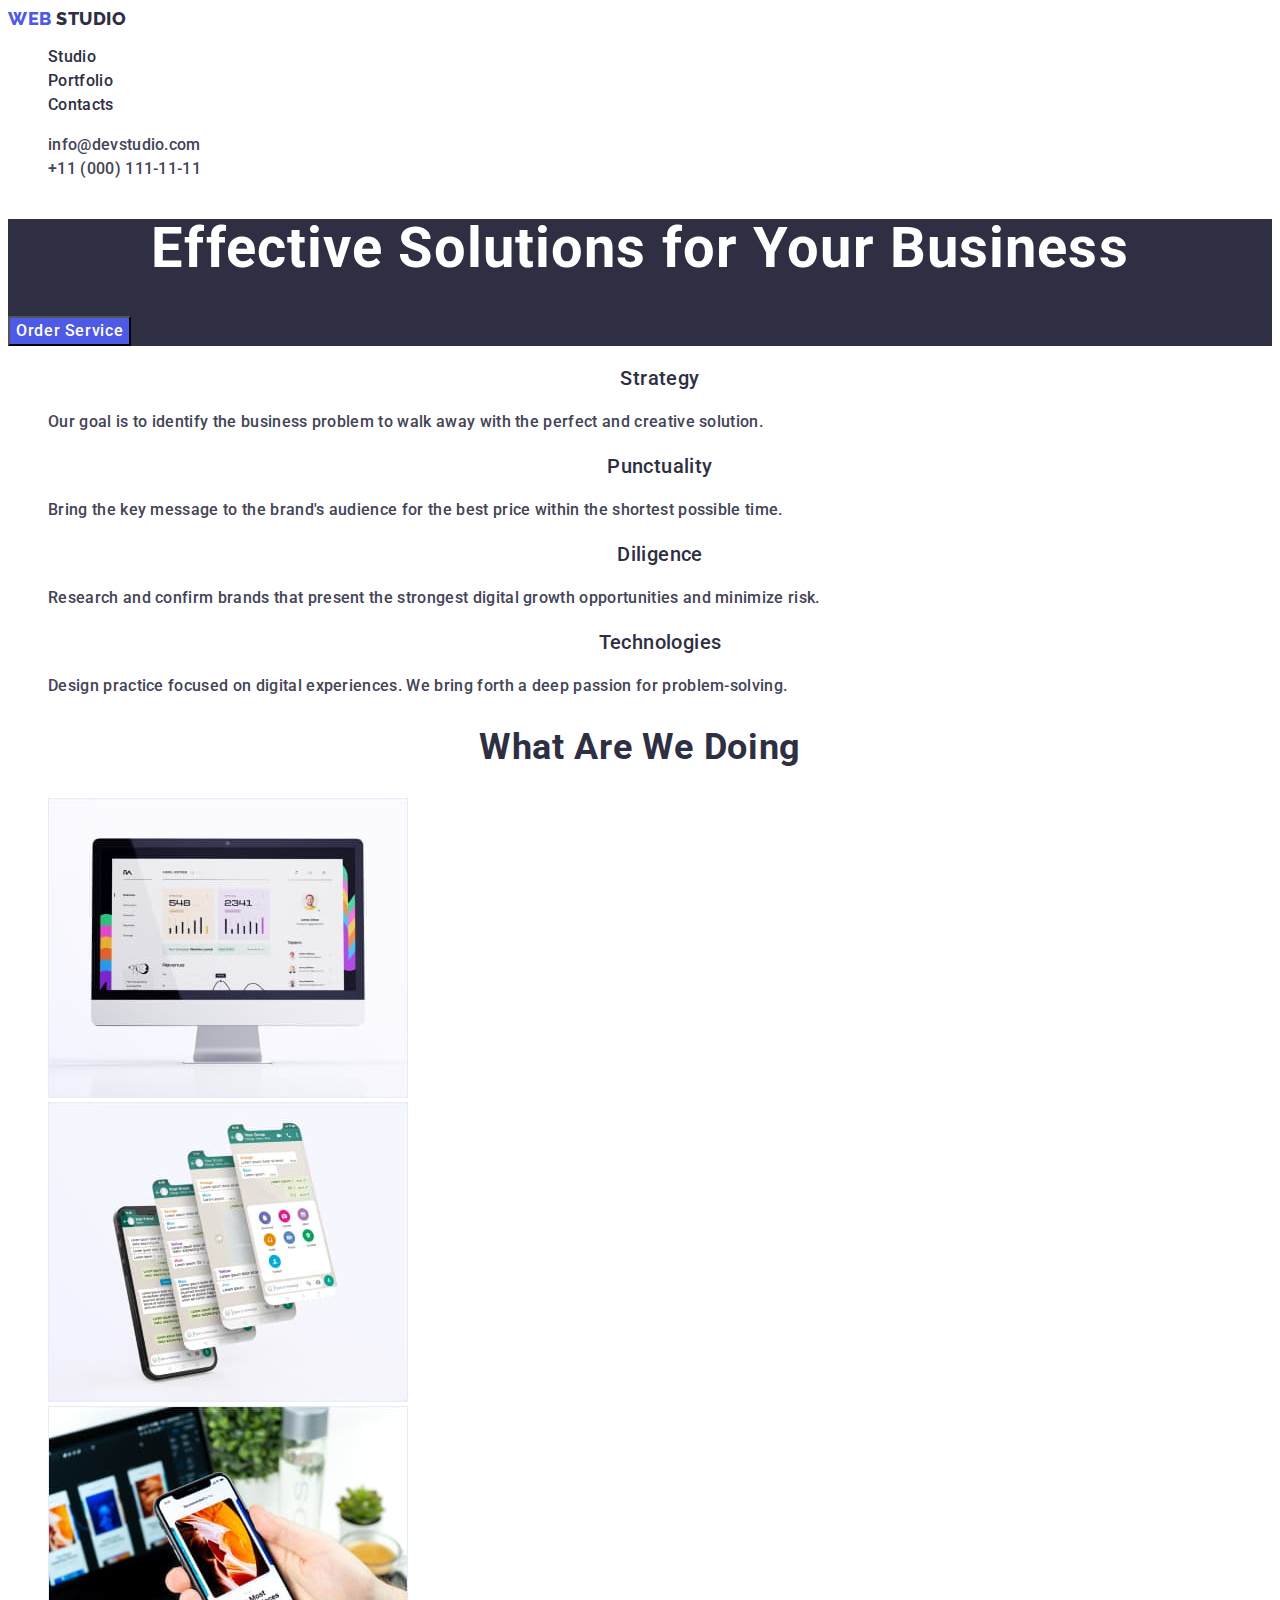
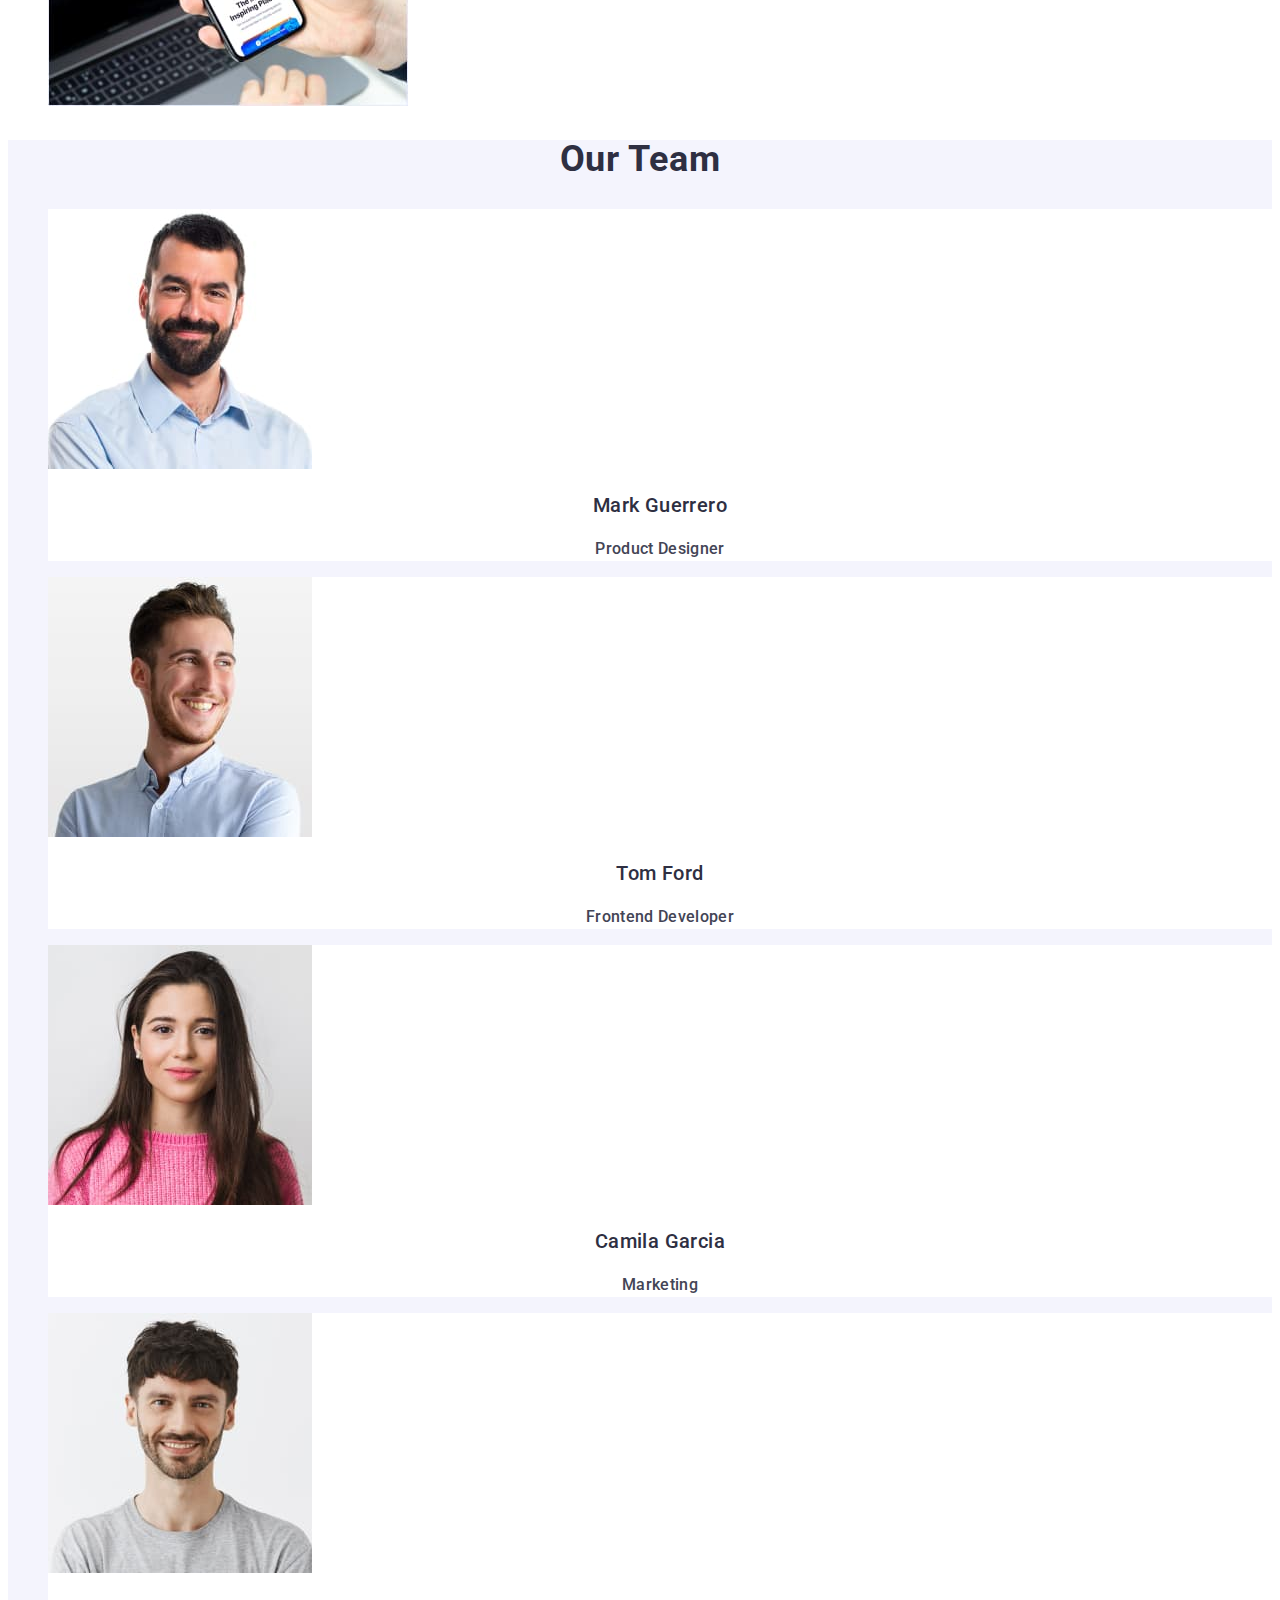
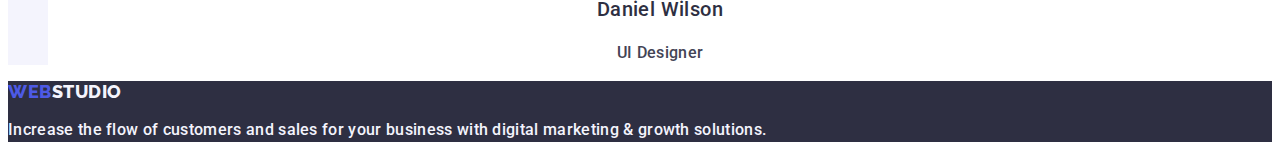
==== commit 6dfc42e7: "team-iem-ba ckgra und color" ====
--- a/index.html
+++ b/index.html
@@ -111,8 +111,8 @@
                     <h3 class="team-subtitle">Camila Garcia</h3>
                     <p class="team-subtile-text text">Marketing</p>
                 </li>
-                <li><img src="./images/team_card/utI_designer.jpg" alt="Daniel Wilson Designer" width="264"
-                        height="260">
+                <li class="team-item"><img src="./images/team_card/utI_designer.jpg" alt="Daniel Wilson Designer"
+                        width="264" height="260">
                     <h3 class="team-subtitle">Daniel Wilson</h3>
                     <p class="team-subtile-text text">UI Designer</p>
                 </li>
--- a/css/styles.css
+++ b/css/styles.css
@@ -185,10 +185,12 @@
     .team-title {}
 
     .team-list {
+        /*background-color: var(--light-color);*/
+    }
+
+    .team-item {
         background-color: var(--light-color);
     }
-
-    .team-item {}
 
     .team-img {}
 
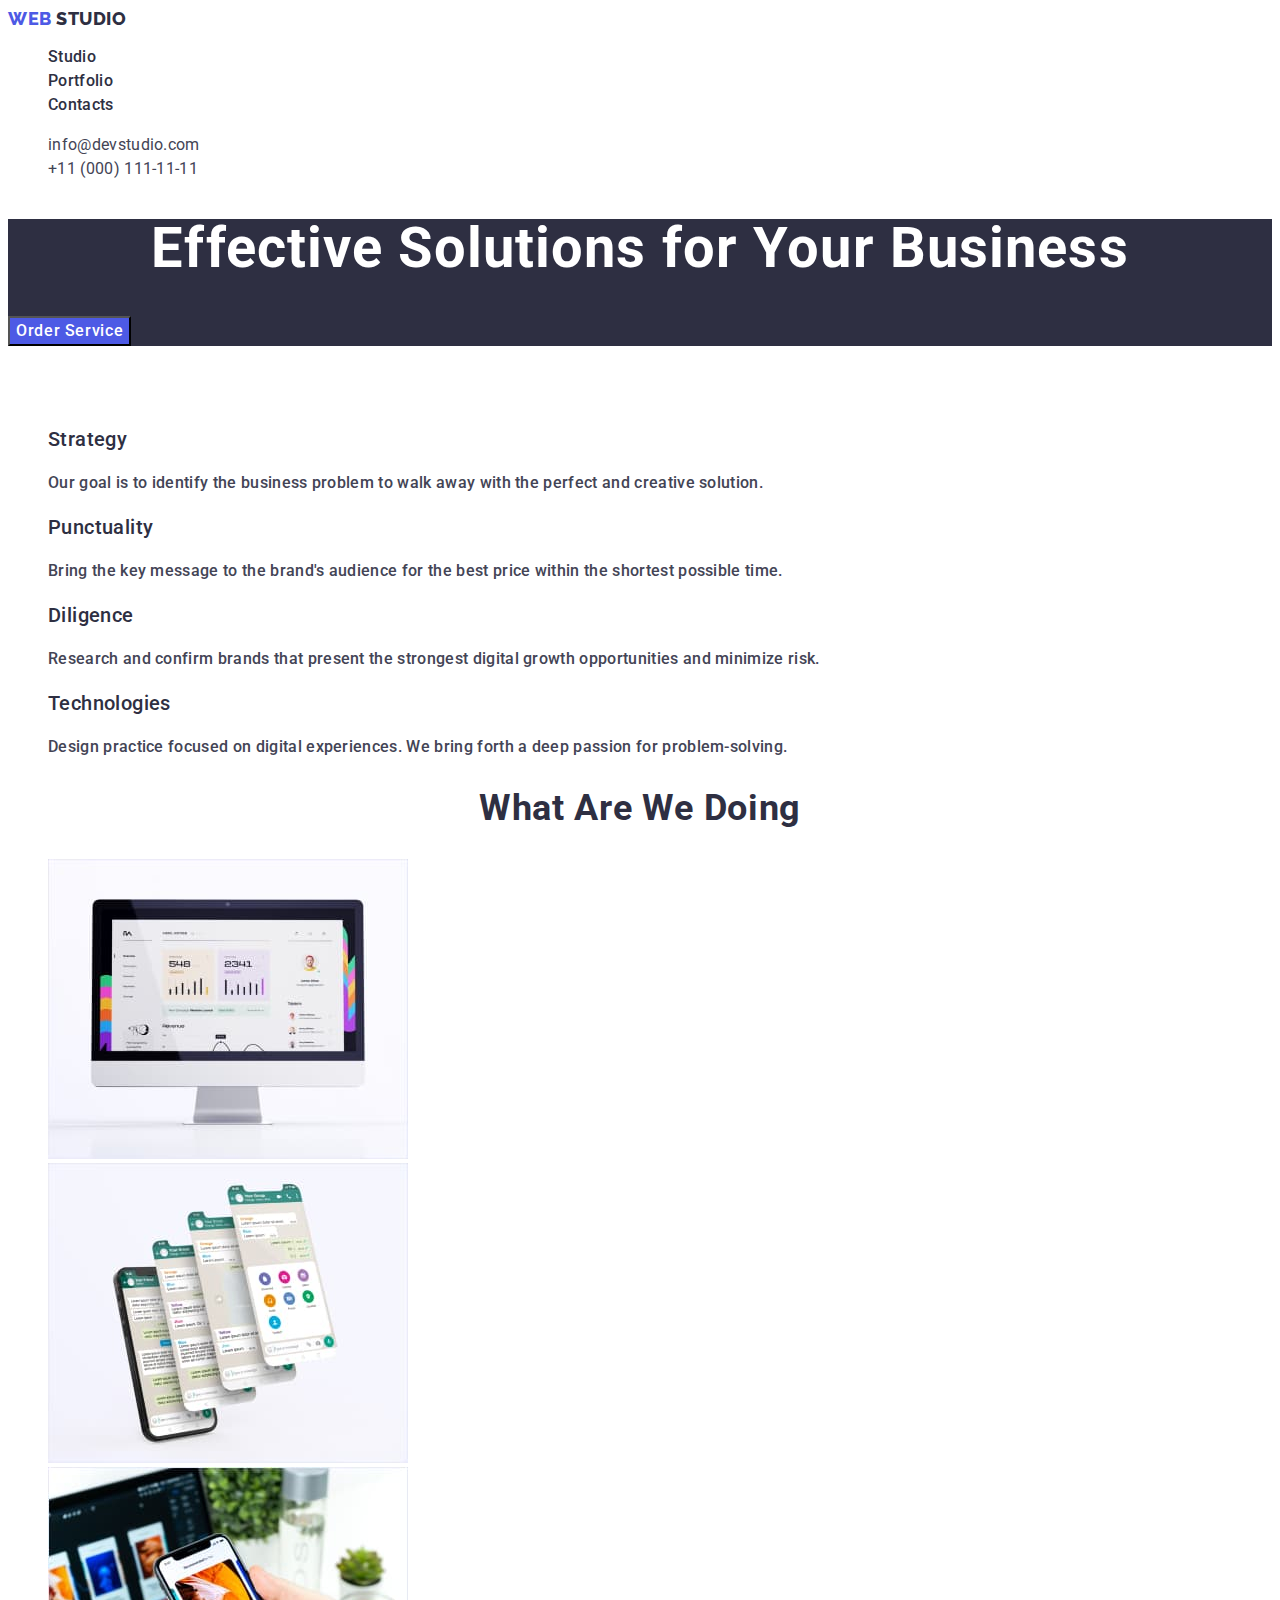
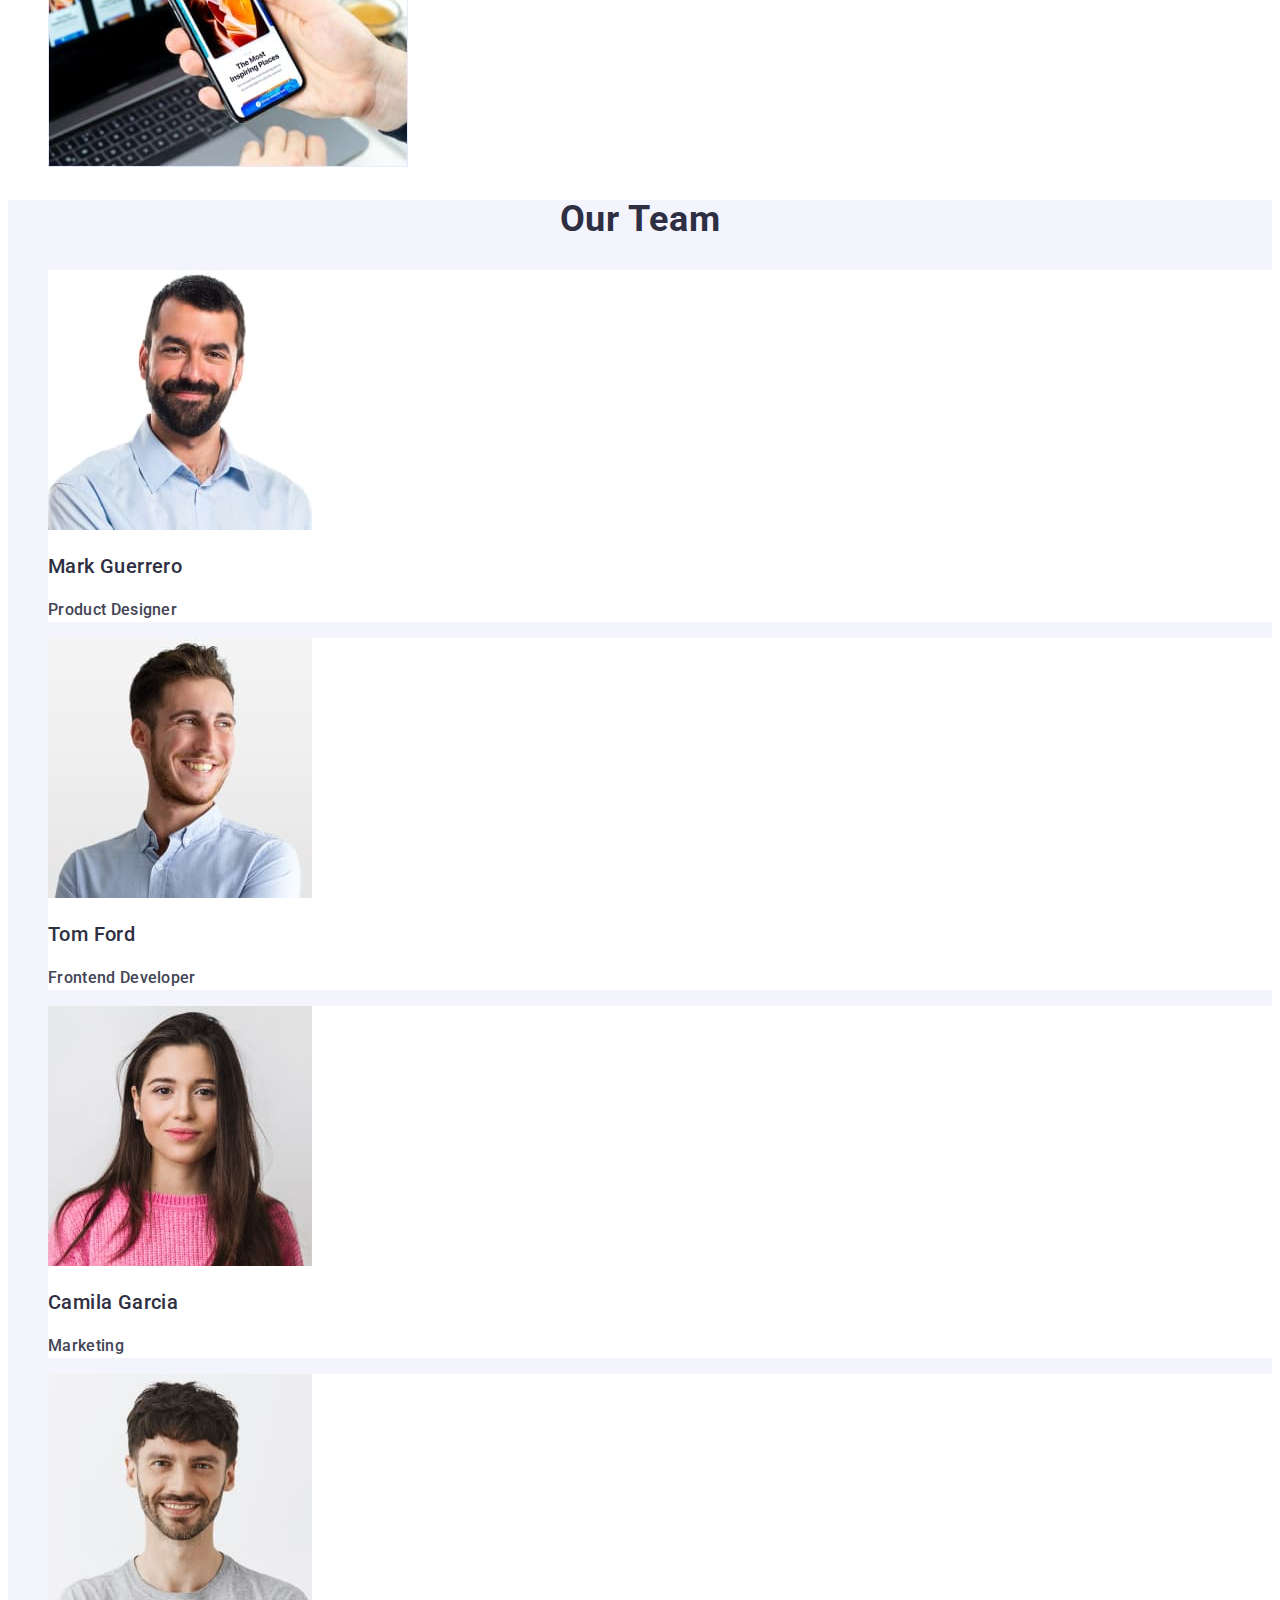
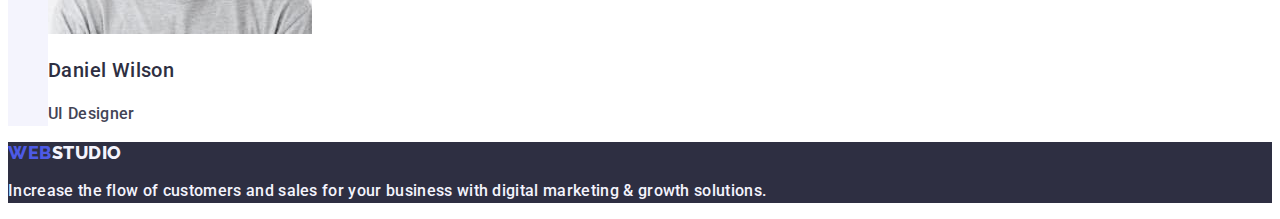
==== commit 3ba5420e: "last" ====
--- a/index.html
+++ b/index.html
@@ -12,7 +12,7 @@
     <title> Web studio </title>
 </head>
 
-<body>
+<body class="body">
     <header class="header">
         <nav class="header-navigation">
             <a href="./index.html" class="header-logo-link link logo">Web
@@ -31,12 +31,12 @@
             <ul class="header-contacts list">
                 <li class="header-contacts-item">
                     <a href="mailto:info@devstudio.com" target="_blank" rel="noopener noreferrer"
-                        class="header-contacts-link link text">
+                        class="header-contacts-link link">
                         info@devstudio.com
                     </a>
                 </li>
                 <li class="header-contacts-item"> <a href="tel:+110001111111" target="_blank" rel="noopener noreferrer"
-                        class="header-contacts-link link text">+11 (000) 111-11-11</a>
+                        class="header-contacts-link link">+11 (000) 111-11-11</a>
                 </li>
             </ul>
         </address>
@@ -53,13 +53,13 @@
             <h1 class="visually-hidden"> Feature </h1>
             <ul class="advantages-list list">
                 <li class="advantages-item">
-                    <h3 class="advantages-subtitle">Strategy</h3>
+                    <h3 class="advantages-subtitle subtitle">Strategy</h3>
                     <p class="advantages-item-text text">Our goal is to identify the business problem to walk away with
                         the perfect and creative solution.
                     </p>
                 </li>
                 <li class="advantages-item">
-                    <h3 class="advantages-subtitle">Punctuality</h3>
+                    <h3 class="advantages-subtitle subtitle">Punctuality</h3>
                     <p class="advantages-item-text text">Bring the key message to the brand's audience for the best
                         price
                         within the shortest possible
@@ -67,13 +67,13 @@
                     </p>
                 </li>
                 <li class="advantages-item">
-                    <h3 class="advantages-subtitle">Diligence</h3>
+                    <h3 class="advantages-subtitle subtitle">Diligence</h3>
                     <p class="advantages-item-text text">Research and confirm brands that present the strongest digital
                         growth opportunities and
                         minimize risk.</p>
                 </li>
                 <li class="advantages-item">
-                    <h3 class="advantages-subtitle">Technologies</h3>
+                    <h3 class="advantages-subtitle subtitle">Technologies</h3>
                     <p class="advantages-item-text text">Design practice focused on digital experiences. We bring forth
                         a deep passion for problem-solving.
                     </p>
@@ -81,7 +81,7 @@
             </ul>
         </section>
         <section class="doing">
-            <h2 class="doing-title">What are we doing</h2>
+            <h2 class="doing-title title">What are we doing</h2>
             <ul class="doing-list list">
                 <li class="doing-item"> <img src="./images/what/computer.jpg" alt="computer" width="360" height="300"
                         class="doing-img">
@@ -94,26 +94,26 @@
             </ul>
         </section>
         <section class="team">
-            <h2 class="team-title"> Our Team</h2>
+            <h2 class="team-title title"> Our Team</h2>
             <ul class="team-list list">
                 <li class="team-item"><img src="./images/team_card/product_designer.jpg" alt="Mark Guerrero Designer"
                         width="264" height="260" class="team-img">
-                    <h3 class="team-subtitle">Mark Guerrero</h3>
+                    <h3 class="team-subtitle subtitle">Mark Guerrero</h3>
                     <p class="team-subtile-text text">Product Designer</p>
                 </li>
                 <li class="team-item"><img src="./images/team_card/frontend_developer.jpg" alt="Tom Ford front develper"
                         width="264" height="260">
-                    <h3 class="team-subtitle">Tom Ford</h3>
+                    <h3 class="team-subtitle subtitle">Tom Ford</h3>
                     <p class="team-subtile-text text">Frontend Developer</p>
                 </li>
                 <li class="team-item"><img src="./images/team_card/marketing.jpg" alt="Camila Garcia Marketing"
                         width="264" height="260">
-                    <h3 class="team-subtitle">Camila Garcia</h3>
+                    <h3 class="team-subtitle subtitle">Camila Garcia</h3>
                     <p class="team-subtile-text text">Marketing</p>
                 </li>
                 <li class="team-item"><img src="./images/team_card/utI_designer.jpg" alt="Daniel Wilson Designer"
                         width="264" height="260">
-                    <h3 class="team-subtitle">Daniel Wilson</h3>
+                    <h3 class="team-subtitle subtitle">Daniel Wilson</h3>
                     <p class="team-subtile-text text">UI Designer</p>
                 </li>
             </ul>
--- a/css/styles.css
+++ b/css/styles.css
@@ -5,26 +5,16 @@
         --light-color: #ffffff;
         --ligft-ir-color: #F4F4FD;
         --iris-color: #404BBF;
-
-    }
-
-    body {
+    }
+
+    .body {
         font-family: "Roboto", sans-serif;
         color: #434455;
         background-color: #ffffff;
     }
 
     .visually-hidden {
-        position: absolute;
-        width: 1px;
-        height: 1px;
-        margin: -1px;
-        border: 0;
-        padding: 0;
-        white-space: nowrap;
-        clip-path: inset(100%);
-        clip: rect(0 0 0 0);
-        overflow: hidden;
+        color: #ffffff;
     }
 
     .link {
@@ -35,10 +25,9 @@
         list-style-type: none;
     }
 
-    h2 {
+    .title {
         color: var(--color);
         text-align: center;
-        font-family: inherit;
         font-size: 36px;
         font-weight: 700;
         line-height: 1.11;
@@ -47,17 +36,15 @@
 
     }
 
-    h3 {
+    .subtitle {
         color: var(--color);
         font-size: 20px;
-        font-family: inherit;
         font-weight: 500;
         line-height: 1.2;
         letter-spacing: 0.02em;
     }
 
     .text {
-        font-family: inherit;
         font-size: 16px;
         font-weight: 500;
         line-height: 1.5;
@@ -66,7 +53,7 @@
 
     .button {
         text-align: center;
-        font-family: inherit;
+        font-family: "Roboto", sans-serif;
         font-size: 16px;
         font-weight: 500;
         line-height: 1.5;
@@ -75,7 +62,6 @@
     }
 
     /*----------------HEADER----------------*/
-
     .logo {
         font-size: 18px;
         font-family: "Raleway", sans-serif;
@@ -83,20 +69,14 @@
         line-height: 1.17;
         letter-spacing: 0.03em;
         text-transform: uppercase;
-        /* display: flex;*/
-        flex-direction: column;
-        justify-content: center;
     }
 
     .header-logo-link {
         color: var(--accent-color);
-        /* width: 44px;
-        height: 21px;*/
     }
 
     .logo-accent {
         color: var(--color);
-        width: 71px;
     }
 
     .header-menu-link {
@@ -114,7 +94,8 @@
 
     .header-contacts-link {
         color: var(--add-color);
-        font-family: inherit;
+        font-style: normal;
+        font-weight: 400;
         font-size: 16px;
         line-height: 1.5;
         letter-spacing: 0.02em;
@@ -128,13 +109,11 @@
     /*!------------------------HERO------------------*/
     .hero {
         background-color: var(--color);
-
     }
 
     .hero-title {
         color: var(--light-color);
         text-align: center;
-        font-family: inherit;
         font-size: 56px;
         font-weight: 700;
         line-height: 1.07;
@@ -158,9 +137,7 @@
 
     .advantages-item {}
 
-    .advantages-subtitle {
-        text-align: center;
-    }
+    .advantages-subtitle {}
 
     .advantages-item-text {
         color: var(--add-color);
@@ -184,9 +161,7 @@
 
     .team-title {}
 
-    .team-list {
-        /*background-color: var(--light-color);*/
-    }
+    .team-list {}
 
     .team-item {
         background-color: var(--light-color);
@@ -194,13 +169,10 @@
 
     .team-img {}
 
-    .team-subtitle {
-        text-align: center;
-    }
+    .team-subtitle {}
 
     .team-subtile-text {
         color: var(--add-color);
-        text-align: center;
     }
 
     /*?----------------FOOTER---------------*/
@@ -214,13 +186,10 @@
 
     .footter-logo-link {
         color: var(--accent-color);
-        /*width: 44px;
-        height: 21px;*/
     }
 
     .footer-text {
         color: var(--ligft-ir-color);
-
     }
 
     /*?-----------------PORTFOLIO----------------*/
@@ -235,14 +204,12 @@
     .porfolio-button {
         color: var(--accent-color);
         background-color: var(--ligft-ir-color);
-        |
     }
 
     .porfolio-button:hover,
     .porfolio-button:focus {
         color: var(--light-color);
         background-color: var(--iris-color);
-
     }
 
     .porfolio-button.light {}
@@ -251,7 +218,14 @@
 
     .portfolio-card-item {}
 
-    .portfolio-card-title {}
+    .portfolio-card-title {
+        color: var(--color);
+        font-size: 20px;
+
+        font-weight: 500;
+        line-height: 1.2;
+        letter-spacing: 0.02em;
+    }
 
     .portfolio-card-link {}
 
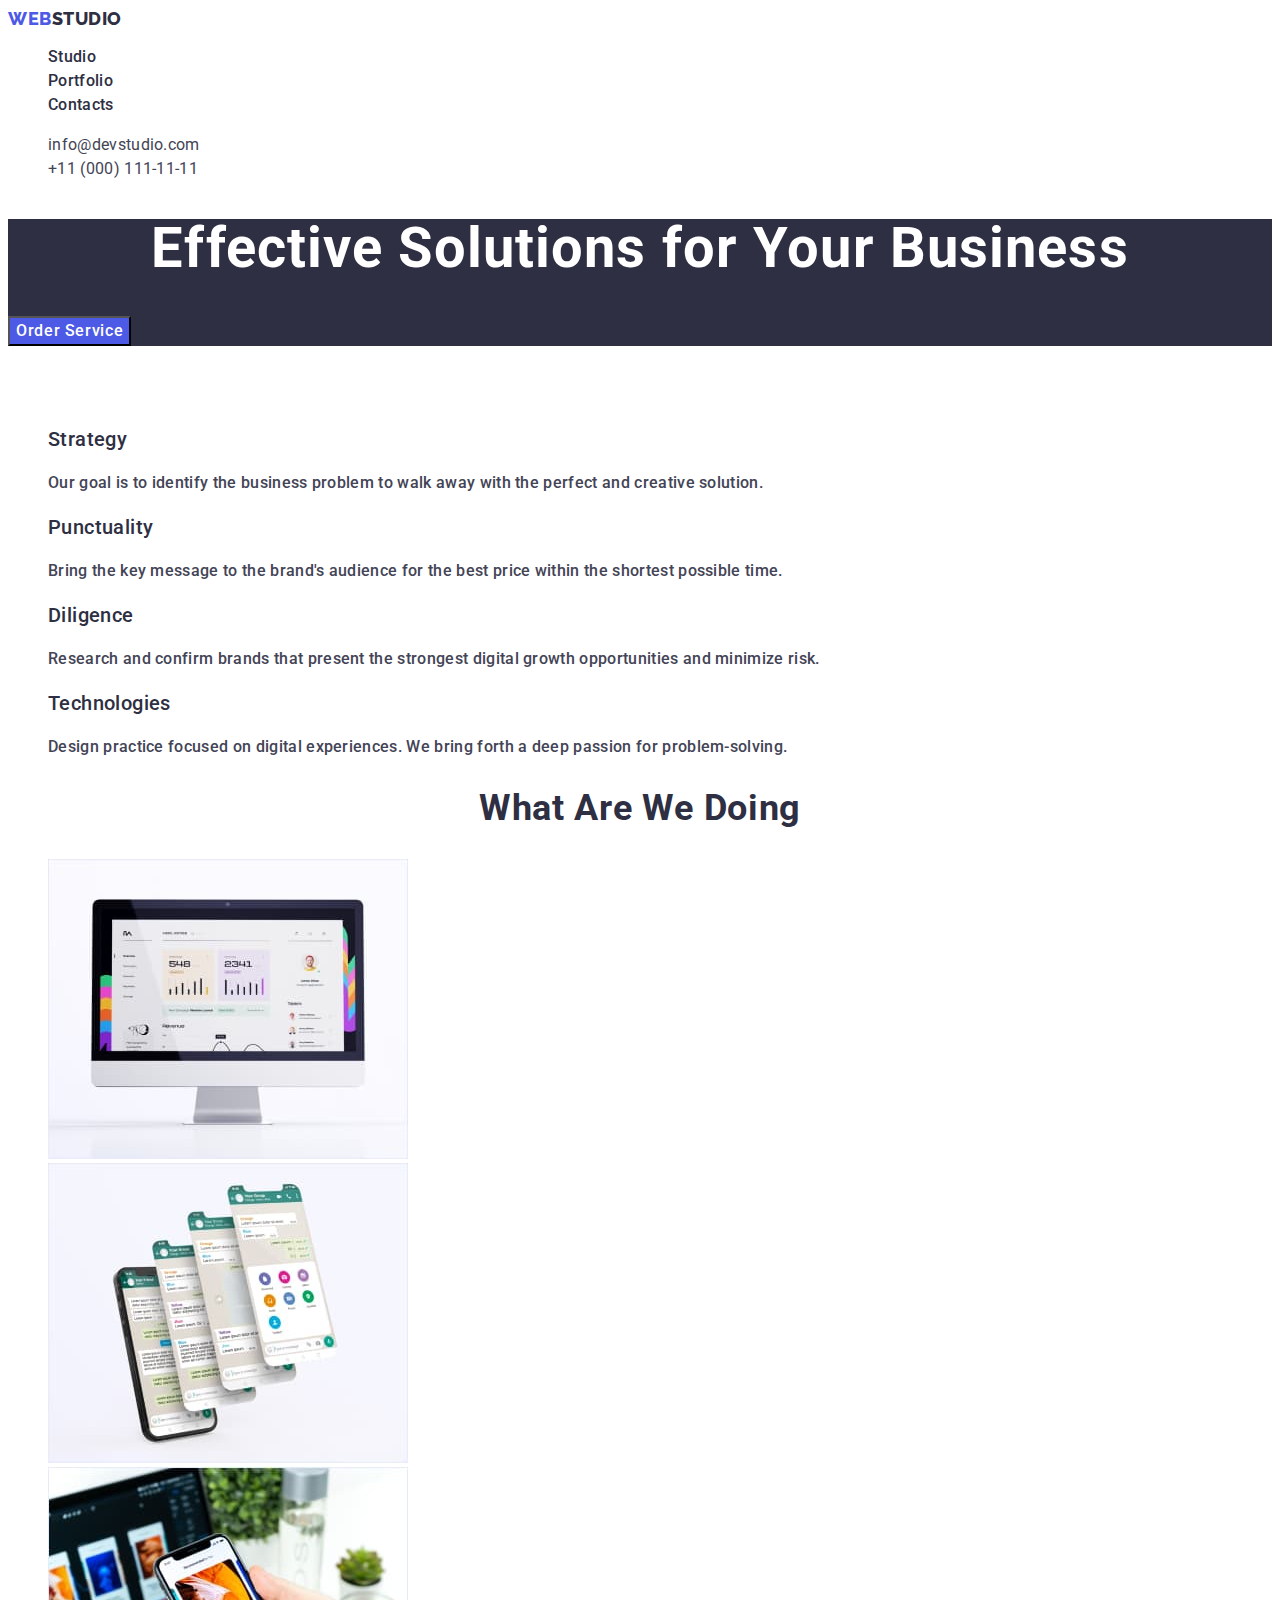
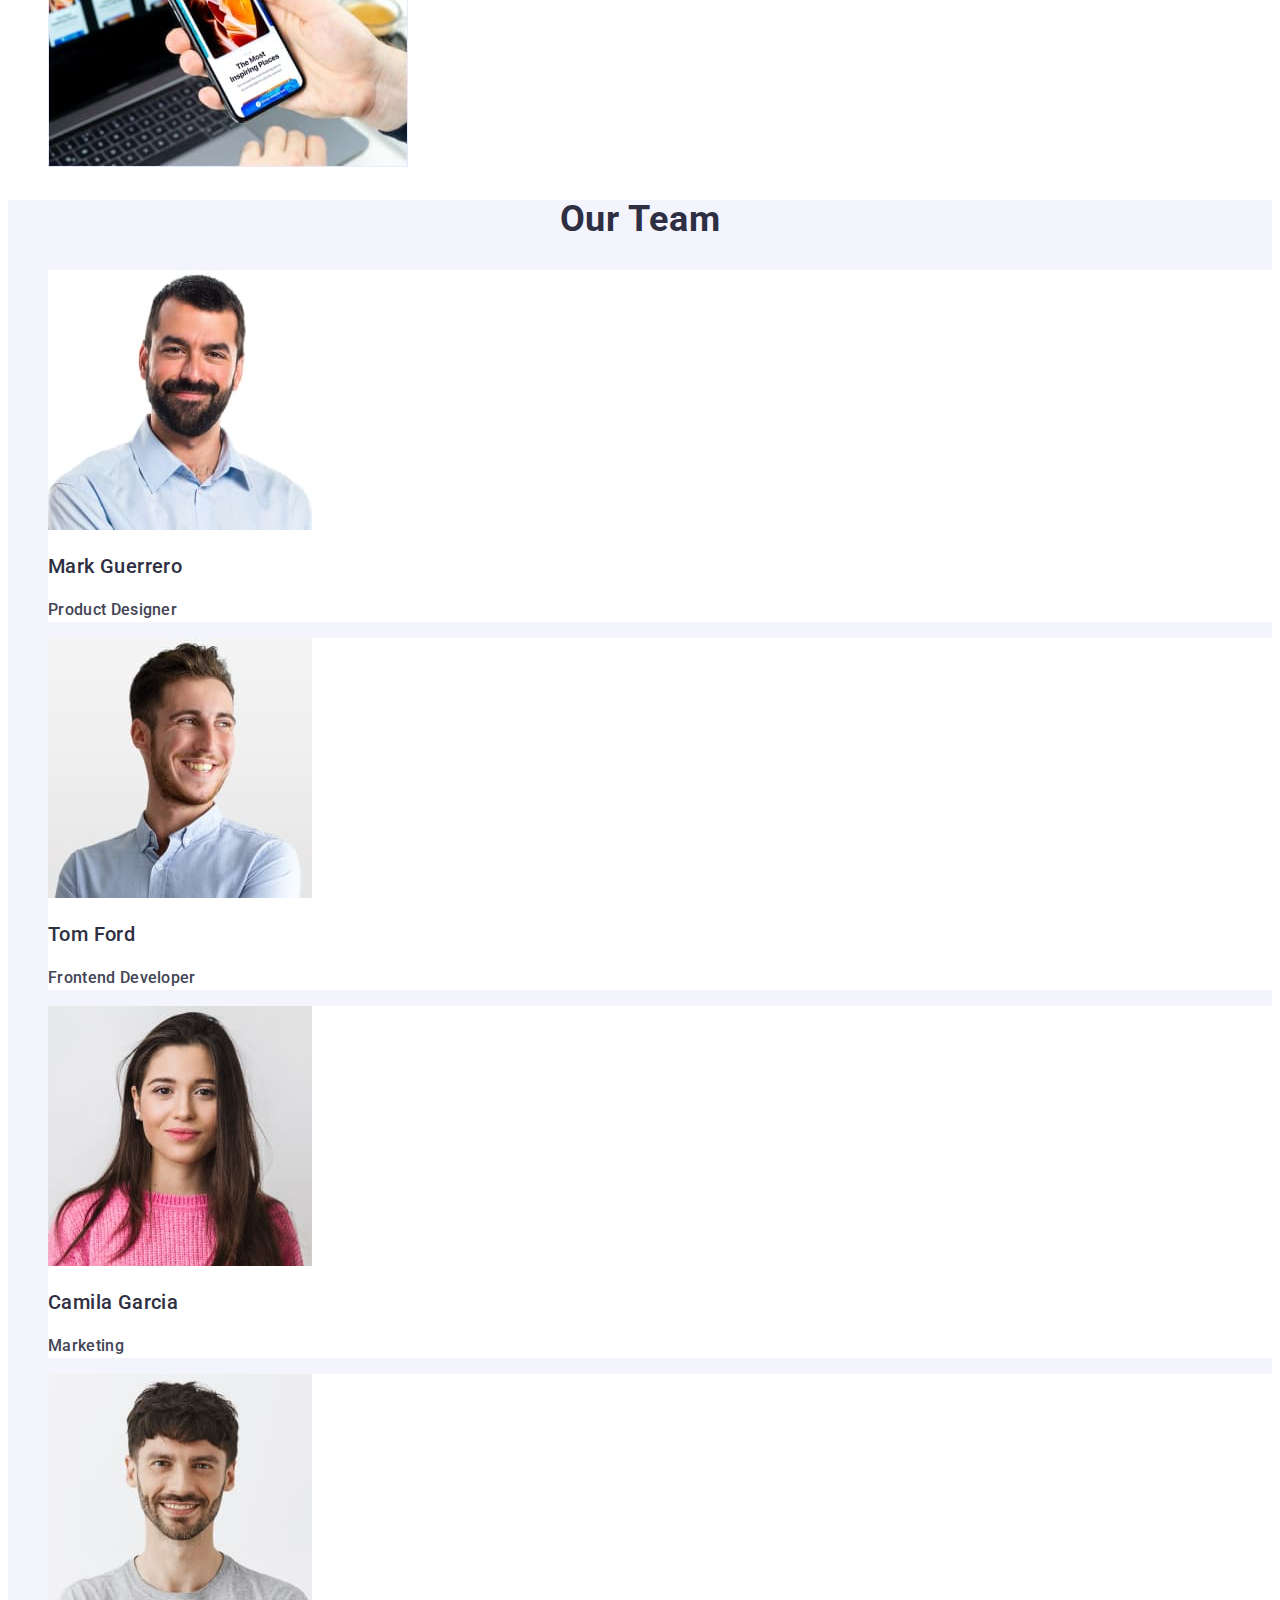
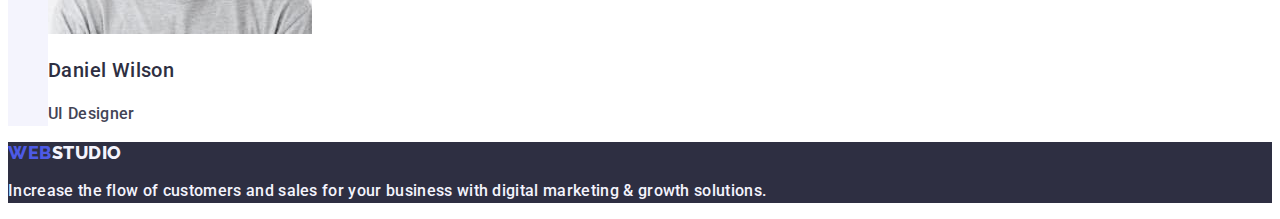
==== commit 6fc30015: "lastt2" ====
--- a/index.html
+++ b/index.html
@@ -15,8 +15,7 @@
 <body class="body">
     <header class="header">
         <nav class="header-navigation">
-            <a href="./index.html" class="header-logo-link link logo">Web
-                <span class="logo-accent">Studio</span>
+            <a href="./index.html" class="header-logo-link link logo">Web<span class="logo-accent">Studio</span>
             </a>
             <ul class="header-menu list">
                 <li class="header-menu-item"><a href="./index.html" class=" header-menu-link link text">Studio</a>
